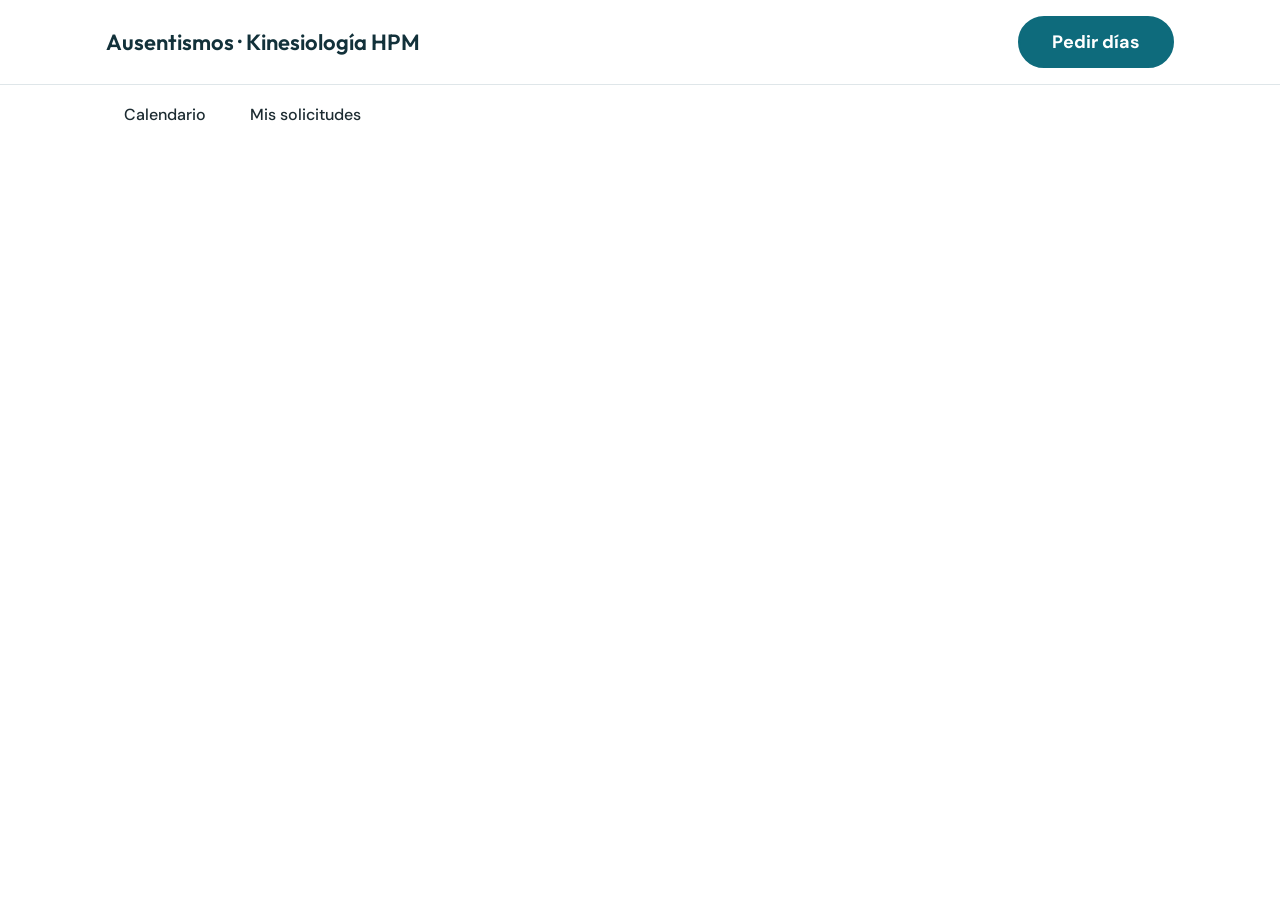
==== public/index.html @ c217e469 "Panel de ausentismos: primera versión" ====
<!doctype html>
<html lang="es" data-base="">
<head>
  <meta charset="utf-8">
  <meta name="viewport" content="width=device-width, initial-scale=1">
  <meta name="robots" content="noindex">
  <title>Ausentismos · Kinesiología HPM</title>
  <link rel="preconnect" href="https://fonts.googleapis.com">
  <link rel="preconnect" href="https://fonts.gstatic.com" crossorigin>
  <link rel="stylesheet" href="https://fonts.googleapis.com/css2?family=DM+Sans:wght@400;500;700&family=Outfit:wght@600&display=swap">
  <link rel="stylesheet" href="assets/app.css">
</head>
<body>
<header class="barra">
  <div class="barra-in">
    <img id="logo" class="oculto" alt="">
    <h1 id="titulo">Ausentismos · Kinesiología HPM</h1>
    <a class="btn btn-primario btn-grande" href="#/pedir">Pedir días</a>
  </div>
</header>
<nav class="nav" aria-label="Secciones">
  <a href="#/" id="nav-cal">Calendario</a>
  <a href="#/mis" id="nav-mis">Mis solicitudes</a>
</nav>

<main id="main" tabindex="-1">
  <noscript><p class="aviso aviso-critico">Esta página necesita JavaScript.</p></noscript>

  <!-- Calendario -->
  <section id="v-cal" class="vista oculto" aria-label="Calendario">
    <div class="cal-ctrl">
      <button type="button" class="btn" id="c-ant" aria-label="Mes anterior">‹</button>
      <h2 id="c-titulo" aria-live="polite"></h2>
      <button type="button" class="btn" id="c-sig" aria-label="Mes siguiente">›</button>
      <button type="button" class="btn" id="c-hoy">Hoy</button>
      <label class="solo-lector" for="c-vista">Ver</label>
      <select id="c-vista"></select>
      <button type="button" class="btn no-imprimir" id="c-imprimir">Imprimir</button>
    </div>
    <div id="c-error" class="msg-error" role="alert"></div>
    <div id="c-leyenda"></div>
    <div id="c-grid"></div>
    <div id="c-detalle" aria-live="polite"></div>
  </section>

  <!-- Formulario -->
  <section id="v-pedir" class="vista oculto" aria-labelledby="h-pedir">
    <h1 id="h-pedir">Pedir días</h1>
    <form id="form" novalidate>
      <div class="hp" aria-hidden="true"><label>No completar<input type="text" id="f-web" tabindex="-1" autocomplete="off"></label></div>

      <label class="campo"><span>Tu nombre</span>
        <div><input id="f-nombre" type="text" placeholder="Escribe tu nombre o apellido" required></div>
        <p class="ayuda">Elige tu nombre de la lista. <button type="button" class="btn btn-chico" id="f-noestoy">No estoy en la lista</button></p>
      </label>

      <dl class="lectura oculto" id="f-ficha">
        <div><dt>Jornada</dt><dd id="fi-jornada"></dd></div>
        <div><dt>Equipo</dt><dd id="fi-equipo"></dd></div>
        <div><dt>Calidad</dt><dd id="fi-calidad">—</dd></div>
      </dl>

      <div id="f-fuera" class="tarjeta oculto">
        <h3>Tus datos (no apareces en la nómina)</h3>
        <label class="campo"><span>RUT</span><input id="ff-rut" type="text" inputmode="text" placeholder="12.345.678-5" autocomplete="off"></label>
        <fieldset><legend>Jornada</legend>
          <div class="opciones">
            <label class="opcion"><input type="radio" name="ff-jornada" value="diurno" checked><span>Diurno</span></label>
            <label class="opcion"><input type="radio" name="ff-jornada" value="turnante"><span>Turnante</span></label>
          </div></fieldset>
        <div class="dos-col">
          <label class="campo"><span>Equipo</span><select id="ff-equipo"></select></label>
          <label class="campo"><span>Calidad</span>
            <select id="ff-calidad"><option value="titular">Titular</option><option value="contrata">Contrata</option><option value="honorarios">Honorarios</option></select></label>
        </div>
        <p class="ayuda">Coordinación revisará tus datos y podrá vincularte a la nómina.</p>
      </div>

      <fieldset id="f-tipo-box" class="oculto"><legend>¿Qué necesitas?</legend><div class="opciones" id="f-tipos"></div></fieldset>

      <div id="f-fechas" class="oculto">
        <div class="dos-col">
          <label class="campo"><span id="l-desde">Fecha</span><input type="date" id="f-desde"></label>
          <label class="campo oculto" id="w-hasta"><span>Hasta</span><input type="date" id="f-hasta"></label>
        </div>
        <fieldset id="f-frac-box" class="oculto"><legend>¿Cuánto?</legend><div class="opciones" id="f-fracs"></div></fieldset>
      </div>

      <div id="f-turn" class="oculto">
        <div id="f-defaults" class="tarjeta">
          <h3>Para todos los días</h3>
          <div class="dos-col">
            <label class="campo"><span>Turno</span><select id="fd-turno"><option value="largo">Largo</option><option value="noche">Noche (fecha en que comienza)</option></select></label>
            <label class="campo"><span>Unidad del turno</span><select id="fd-unidad"></select></label>
          </div>
          <label class="campo"><span>¿Quién cubre tu turno?</span><input id="fd-reemplazo" type="text" maxlength="120" placeholder="Nombre de quien te cubre"></label>
          <p class="ayuda">Puedes ajustar cada día abajo.</p>
        </div>
        <div id="f-dias" class="dias-turno"></div>
      </div>

      <div id="f-ct" class="tarjeta oculto">
        <h3>Cambio de turno</h3>
        <label class="campo"><span>¿Con quién cambias?</span><input id="fc-con" type="text" maxlength="120" placeholder="Nombre de la persona"></label>
        <p class="etiqueta">Devolución (opcional)</p>
        <div class="dos-col">
          <label class="campo"><span>Fecha de devolución</span><input type="date" id="fc-fecha"></label>
          <label class="campo"><span>Turno de devolución</span><select id="fc-turno"><option value="">—</option><option value="largo">Largo</option><option value="noche">Noche</option></select></label>
        </div>
      </div>

      <label class="campo oculto" id="w-comentario"><span>Comentario (opcional)</span><textarea id="f-comentario" maxlength="500"></textarea></label>

      <div id="f-resumen" class="vista" aria-live="polite"></div>

      <div id="f-sobre" class="tarjeta oculto">
        <label class="opcion"><input type="checkbox" id="fs-acepta"><span>Enviar igualmente como solicitud sobre cupo</span></label>
        <label class="campo oculto" id="fs-wj"><span>Justificación (obligatoria)</span><textarea id="fs-just" maxlength="1000" placeholder="Explica por qué se necesita este día"></textarea></label>
      </div>

      <p id="f-error" class="msg-error" role="alert"></p>
      <div class="fila">
        <button type="submit" class="btn btn-primario btn-grande" id="f-enviar">Enviar solicitud</button>
        <a class="btn" href="#/">Cancelar</a>
      </div>
    </form>
  </section>

  <!-- Confirmación -->
  <section id="v-ok" class="vista oculto" aria-labelledby="h-ok">
    <h1 id="h-ok">¡Solicitud enviada!</h1>
    <div class="tarjeta" id="ok-caja"></div>
    <div class="fila"><a class="btn btn-primario" href="#/mis" id="ok-mis">Ver mis solicitudes</a><a class="btn" href="#/">Volver al calendario</a></div>
  </section>

  <!-- Mis solicitudes -->
  <section id="v-mis" class="vista oculto" aria-labelledby="h-mis">
    <h1 id="h-mis">Mis solicitudes</h1>
    <form id="m-form" novalidate>
      <label class="campo"><span>Tu nombre o el código de tu solicitud</span>
        <div><input id="m-q" type="text" placeholder="Nombre, o AUS-2026-0001"></div></label>
      <button type="submit" class="btn">Buscar</button>
    </form>
    <p id="m-error" class="msg-error" role="alert"></p>
    <div id="m-lista" class="vista"></div>
  </section>
</main>
<script src="assets/common.js"></script>
<script src="assets/app.js"></script>
</body>
</html>
---- public/assets/app.css ----
/* Sistema "Gerson 1" — tema crema en pantalla, blanco al imprimir */
:root {
  --fondo: #ffffff; --fondo-alt: #f3f6f7; --tinta: #1c2b31; --tinta-suave: #54646b; --linea: #dfe6e9;
  --petroleo: #12313a; --marca: #0e6b7c; --marca-vivo: #2bb3c9; --acento: #d35e36; --acento-texto: #a34427;
  --arena: #d9eef2; --sobre-color: #ffffff;
  --critico: #9b1c31; --critico-fondo: #f9e1e4; --precaucion: #7a5200; --precaucion-fondo: #fbefd0;
  --normal: #1e6b52; --normal-fondo: #ddf1e9; --info: #285e6e; --info-fondo: #dcebf0;
  --e1: 4px; --e2: 8px; --e3: 16px; --e4: 24px; --e5: 40px; --e6: 64px;
  --f-titulo: "Outfit", "Avenir Next", "Segoe UI", system-ui, sans-serif;
  --f-texto: "DM Sans", "Segoe UI", system-ui, sans-serif;
}
* { box-sizing: border-box; }
html { -webkit-text-size-adjust: 100%; }
body { margin: 0; background: var(--fondo); color: var(--tinta); font: 16px/1.5 var(--f-texto); font-variant-numeric: tabular-nums; }
h1, h2, h3 { font-family: var(--f-titulo); font-weight: 600; margin: 0; color: var(--marca); line-height: 1.2; }
h1 { font-size: 28px; } h2 { font-size: 20px; } h3 { font-size: 16px; }
a { color: var(--marca); }
:focus-visible { outline: 3px solid var(--acento); outline-offset: 2px; }
.solo-lector { position: absolute; width: 1px; height: 1px; overflow: hidden; clip: rect(0 0 0 0); white-space: nowrap; }
.oculto { display: none !important; }
.nota { font-size: 13px; color: var(--tinta-suave); }
.etiqueta { font-size: 12px; text-transform: uppercase; letter-spacing: .08em; color: var(--tinta-suave); font-weight: 700; }
.fila { display: flex; flex-wrap: wrap; gap: var(--e2); align-items: center; }
.espacio { flex: 1; }

/* Encabezado */
.barra { background: #fff; color: var(--tinta); border-bottom: 1px solid var(--linea); }
.barra-in { max-width: 1100px; margin: 0 auto; padding: var(--e3); display: flex; align-items: center; gap: var(--e3); flex-wrap: wrap; }
.barra h1 { color: var(--petroleo); font-size: 22px; flex: 1; min-width: 200px; }
.barra img { height: 36px; }

.nav { max-width: 1100px; margin: 0 auto; padding: var(--e2) var(--e3) 0; display: flex; gap: var(--e2); flex-wrap: wrap; }
.nav a, .nav button { min-height: 44px; padding: 0 var(--e3); display: inline-flex; align-items: center; border-radius: 999px; text-decoration: none; color: var(--tinta); font: inherit; font-weight: 500; background: none; border: 2px solid transparent; cursor: pointer; }
.nav [aria-current="page"], .nav .activo { background: var(--marca); color: var(--sobre-color); }
main { max-width: 1100px; margin: 0 auto; padding: var(--e3); }
.vista > * + * { margin-top: var(--e3); }

/* Botones */
.btn { min-height: 44px; padding: 0 var(--e4); border-radius: 999px; border: 2px solid var(--marca); background: transparent; color: var(--marca); font: inherit; font-weight: 700; cursor: pointer; display: inline-flex; align-items: center; justify-content: center; gap: var(--e2); text-decoration: none; }
.btn:hover { background: var(--fondo-alt); }
.btn-primario { background: var(--marca); color: var(--sobre-color); }
.btn-primario:hover { background: var(--petroleo); }
.btn-peligro { border-color: var(--critico); color: var(--critico); }
.btn-peligro:hover { background: var(--critico-fondo); }
.btn-grande { min-height: 52px; font-size: 18px; padding: 0 32px; }
.btn[disabled] { opacity: .5; cursor: not-allowed; }
.btn-chico { min-height: 36px; padding: 0 var(--e3); font-size: 14px; }

/* Tarjetas, formularios */
.tarjeta { background: var(--fondo-alt); border-radius: 10px; padding: var(--e3); }
.tarjeta-blanca { background: #fff; border: 1px solid var(--linea); border-radius: 10px; padding: var(--e3); }
.campo { display: block; margin-bottom: var(--e3); }
.campo > span, legend { display: block; font-weight: 700; margin-bottom: var(--e1); }
.campo input, .campo select, .campo textarea, .input { width: 100%; min-height: 44px; padding: 8px 12px; font: inherit; color: var(--tinta); background: #fff; border: 2px solid var(--linea); border-radius: 10px; }
.campo textarea { min-height: 80px; resize: vertical; }
.campo input:focus, .campo select:focus, .campo textarea:focus, .input:focus { border-color: var(--marca); outline: none; box-shadow: 0 0 0 3px var(--arena); }
.ayuda { font-size: 13px; color: var(--tinta-suave); margin-top: var(--e1); }
.error-campo, .msg-error { color: var(--critico); font-weight: 700; }
fieldset { border: 0; padding: 0; margin: 0 0 var(--e3); }
.opciones { display: flex; flex-wrap: wrap; gap: var(--e2); }
.opcion { position: relative; }
.opcion input { position: absolute; opacity: 0; inset: 0; width: 100%; height: 100%; margin: 0; cursor: pointer; }
.opcion span { display: inline-flex; align-items: center; min-height: 44px; padding: 0 var(--e3); border: 2px solid var(--linea); border-radius: 999px; background: #fff; font-weight: 500; }
.opcion input:checked + span { background: var(--marca); border-color: var(--marca); color: var(--sobre-color); }
.opcion input:focus-visible + span { outline: 3px solid var(--acento); outline-offset: 2px; }
.dos-col { display: grid; grid-template-columns: 1fr 1fr; gap: var(--e3); }
@media (max-width: 560px) { .dos-col { grid-template-columns: 1fr; } }
.hp { position: absolute; left: -9999px; width: 1px; height: 1px; overflow: hidden; }

/* Autocompletar */
.ac { position: relative; }
.sugerencias { position: absolute; z-index: 20; left: 0; right: 0; top: 100%; margin: 2px 0 0; padding: 4px; list-style: none; background: #fff; border: 2px solid var(--marca); border-radius: 10px; max-height: 260px; overflow: auto; }
.sugerencias li { padding: 10px 12px; border-radius: 6px; cursor: pointer; min-height: 44px; display: flex; flex-direction: column; justify-content: center; }
.sugerencias li[aria-selected="true"], .sugerencias li:hover { background: var(--arena); }
.sugerencias small { color: var(--tinta-suave); }
.lectura { display: grid; grid-template-columns: repeat(auto-fit, minmax(140px, 1fr)); gap: var(--e2); background: var(--fondo-alt); border-radius: 10px; padding: var(--e3); margin-bottom: var(--e3); }
.lectura dt { font-size: 12px; text-transform: uppercase; letter-spacing: .08em; color: var(--tinta-suave); font-weight: 700; }
.lectura dd { margin: 0; font-weight: 700; }

/* Chips y avisos */
.chip { display: inline-flex; align-items: center; min-height: 24px; padding: 0 10px; border-radius: 999px; font-size: 13px; font-weight: 700; white-space: nowrap; }
.chip-normal { background: var(--normal-fondo); color: var(--normal); }
.chip-precaucion { background: var(--precaucion-fondo); color: var(--precaucion); }
.chip-critico { background: var(--critico-fondo); color: var(--critico); }
.chip-info { background: var(--info-fondo); color: var(--info); }
.chip-neutro { background: var(--fondo-alt); color: var(--tinta-suave); border: 1px solid var(--linea); }
.aviso { border-radius: 10px; padding: var(--e3); border-left: 6px solid; }
.aviso-info { background: var(--info-fondo); color: var(--info); border-color: var(--info); }
.aviso-normal { background: var(--normal-fondo); color: var(--normal); border-color: var(--normal); }
.aviso-precaucion { background: var(--precaucion-fondo); color: var(--precaucion); border-color: var(--precaucion); }
.aviso-critico { background: var(--critico-fondo); color: var(--critico); border-color: var(--critico); }
.aviso b { font-weight: 700; }

/* Calendario */
.cal-ctrl { display: flex; flex-wrap: wrap; gap: var(--e2); align-items: center; }
.cal-ctrl h2 { min-width: 160px; text-align: center; text-transform: capitalize; }
.cal-ctrl select { min-height: 44px; border-radius: 10px; border: 2px solid var(--linea); background: #fff; font: inherit; padding: 0 12px; max-width: 100%; }
.cal { display: grid; grid-template-columns: repeat(7, minmax(0, 1fr)); gap: 4px; }
.cal-cab { text-align: center; font-size: 12px; text-transform: uppercase; letter-spacing: .08em; font-weight: 700; color: var(--tinta-suave); padding: 4px 0; }
.dia { appearance: none; font: inherit; color: var(--tinta); min-height: 68px; padding: 4px 2px; border-radius: 10px; border: 2px solid transparent; background: var(--fondo-alt); display: flex; flex-direction: column; align-items: center; justify-content: flex-start; gap: 1px; cursor: pointer; text-align: center; }
.dia .num { font-family: var(--f-titulo); font-weight: 600; font-size: 15px; }
.dia .est { font-size: 11px; font-weight: 700; line-height: 1.15; }
.dia .sub { font-size: 10px; line-height: 1.1; color: inherit; opacity: .9; }
.dia.vacio { visibility: hidden; }
.dia.libre { background: var(--normal-fondo); color: var(--normal); }
.dia.parcial { background: var(--precaucion-fondo); color: var(--precaucion); }
.dia.lleno { background: var(--critico-fondo); color: var(--critico); }
.dia.turn { background: var(--info-fondo); color: var(--info); }
.dia.nohabil { background: #eef1f2; color: #5c676c; cursor: default; }
.dia.pend { border-color: currentColor; border-style: dashed; }
.dia.hoy { outline: 3px solid var(--acento); outline-offset: 1px; }
.dia.sel { box-shadow: inset 0 0 0 3px var(--tinta); }
.leyenda { display: flex; flex-wrap: wrap; gap: var(--e2); font-size: 13px; align-items: center; }
.detalle h3::first-letter { text-transform: uppercase; }
.lista { list-style: none; margin: 0; padding: 0; }
.lista > li { padding: var(--e2) 0; border-bottom: 1px solid var(--linea); display: flex; flex-wrap: wrap; gap: var(--e2); align-items: center; }
.lista > li:last-child { border-bottom: 0; }
.fab { position: sticky; bottom: var(--e3); display: flex; justify-content: center; margin-top: var(--e3); z-index: 5; }

/* Solicitudes */
.sol { background: #fff; border: 1px solid var(--linea); border-radius: 10px; padding: var(--e3); display: grid; gap: var(--e2); }
.sol-cab { display: flex; flex-wrap: wrap; gap: var(--e2); align-items: center; }
.sol-cab .cod { font-family: var(--f-titulo); font-weight: 600; }
.sol-resumen { display: grid; gap: var(--e2); }

/* Resumen del formulario */
.dias-turno { display: grid; gap: var(--e2); }
.dia-turno { display: grid; grid-template-columns: 110px 1fr 1fr 1.4fr 44px; gap: var(--e2); align-items: center; background: #fff; border: 1px solid var(--linea); border-radius: 10px; padding: var(--e2); }
.dia-turno .input { min-height: 40px; }
@media (max-width: 720px) { .dia-turno { grid-template-columns: 1fr 1fr; } .dia-turno .fecha { grid-column: 1 / -1; font-weight: 700; } .dia-turno .reemp { grid-column: 1 / -1; } }

/* Tablas (coordinación) */
.tabla-wrap { overflow-x: auto; }
.tabla { width: 100%; border-collapse: collapse; font-size: 14px; }
.tabla th { text-align: left; font-size: 12px; text-transform: uppercase; letter-spacing: .08em; color: var(--tinta-suave); padding: 8px; border-bottom: 2px solid var(--linea); white-space: nowrap; }
.tabla td { padding: 8px; border-bottom: 1px solid var(--linea); vertical-align: top; }
.tabla tr:nth-child(even) td { background: rgba(246, 235, 207, .45); }
.num-der { text-align: right; }

dialog { border: 1px solid var(--linea); border-radius: 24px; padding: var(--e4); max-width: min(520px, 92vw); background: var(--fondo); color: var(--tinta); }
dialog::backdrop { background: rgba(43, 58, 57, .55); }
.toast { position: fixed; left: 50%; bottom: 24px; transform: translateX(-50%); background: var(--petroleo); color: var(--sobre-color); padding: 12px 20px; border-radius: 999px; z-index: 50; max-width: 92vw; }

@media (prefers-reduced-motion: no-preference) { .dia, .btn { transition: background-color .12s; } }

/* Impresión: tema blanco, solo el calendario */
@media print {
  :root { --fondo: #fff; --fondo-alt: #f4f5f2; --linea: #ddddd6; }
  body { background: #fff; font-size: 12px; }
  .barra, .nav, .cal-ctrl button, .cal-ctrl select, .fab, .btn, .detalle, .no-imprimir { display: none !important; }
  .cal-ctrl h2 { display: block; }
  .dia { min-height: 56px; border: 1px solid var(--linea); }
  .dia.hoy { outline: 0; }
  .vista { display: block !important; }
}

.cod-grande { font-family: var(--f-titulo); font-size: 32px; color: var(--marca); margin: 0; }
.barra input { min-height: 36px; border-radius: 10px; border: 2px solid var(--linea); padding: 0 12px; font: inherit; max-width: 180px; }
.tabs { max-width: 1100px; margin: 0 auto; padding: var(--e2) var(--e3) 0; display: flex; gap: 4px; flex-wrap: wrap; }
.tabs button { min-height: 44px; padding: 0 var(--e3); border-radius: 999px; border: 2px solid transparent; background: none; font: inherit; font-weight: 500; color: var(--tinta); cursor: pointer; }
.tabs button[aria-current="page"] { background: var(--marca); color: var(--sobre-color); }
.filtros { display: grid; grid-template-columns: repeat(auto-fit, minmax(150px, 1fr)); gap: var(--e2); align-items: end; }
.filtros .campo { margin: 0; }
.checks { display: flex; flex-wrap: wrap; gap: var(--e3); align-items: center; }
.checks label { display: inline-flex; gap: 6px; align-items: center; min-height: 44px; }
.checks input { width: 20px; height: 20px; }
.acciones { display: flex; flex-wrap: wrap; gap: var(--e2); }
.chips { display: flex; flex-wrap: wrap; gap: 4px; }
.meta { font-size: 13px; color: var(--tinta-suave); }
.login { max-width: 380px; margin: var(--e5) auto; }
.btn-claro { color: var(--marca); border-color: var(--marca); }
.dia .est, .dia .sub { overflow-wrap: anywhere; max-width: 100%; }
.dia-turno .btn { width: 44px; min-height: 44px; padding: 0; }

.tarjeta { border: 1px solid var(--linea); }
.dia { border-radius: 12px; }
.sol { box-shadow: none; }
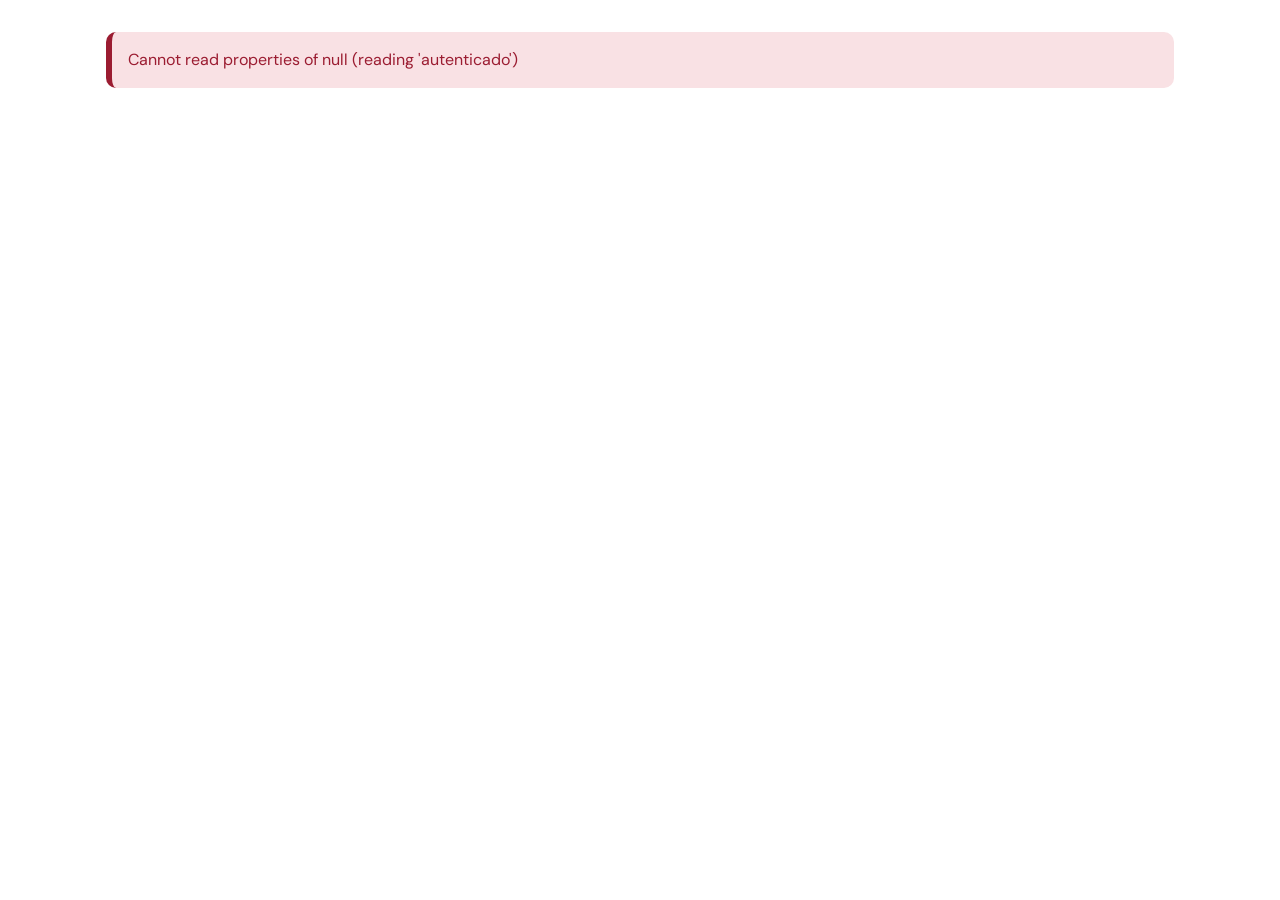
==== commit 90fa4f34: "Interfaz de ingreso por usuario, Mi perfil y cuentas en coordinación (paso 2.6) App: pantalla «Ingre" ====
--- a/public/index.html
+++ b/public/index.html
@@ -11,20 +11,48 @@
   <link rel="stylesheet" href="assets/app.css">
 </head>
 <body>
-<header class="barra">
+<header class="barra oculto" id="barra">
   <div class="barra-in">
     <img id="logo" class="oculto" alt="">
     <h1 id="titulo">Ausentismos · Kinesiología HPM</h1>
     <a class="btn btn-primario btn-grande" href="#/pedir">Pedir días</a>
   </div>
 </header>
-<nav class="nav" aria-label="Secciones">
+<nav class="nav oculto" aria-label="Secciones" id="nav">
   <a href="#/" id="nav-cal">Calendario</a>
   <a href="#/mis" id="nav-mis">Mis solicitudes</a>
+  <a href="#/perfil" id="nav-perfil">Mi perfil</a>
+  <a href="coordinacion/" id="nav-coord" class="oculto">Coordinación</a>
 </nav>
 
 <main id="main" tabindex="-1">
   <noscript><p class="aviso aviso-critico">Esta página necesita JavaScript.</p></noscript>
+
+  <!-- Ingreso / activación -->
+  <section id="v-ingreso" class="vista oculto login" aria-labelledby="h-ingreso">
+    <h1 id="h-ingreso">Ausentismos · Kinesiología HPM</h1>
+    <fieldset><legend class="solo-lector">Cómo entrar</legend>
+      <div class="opciones">
+        <label class="opcion"><input type="radio" name="i-modo" value="ingresar" checked><span>Ingresar</span></label>
+        <label class="opcion"><input type="radio" name="i-modo" value="activar"><span>Activar con código</span></label>
+      </div>
+    </fieldset>
+    <form id="i-form" class="tarjeta" novalidate>
+      <label class="campo"><span>RUT</span><input id="i-rut" type="text" autocomplete="username" placeholder="12.345.678-5" required></label>
+      <label class="campo oculto" id="i-w-codigo"><span>Código de activación</span>
+        <input id="i-codigo" type="text" autocomplete="one-time-code" autocapitalize="characters" spellcheck="false" placeholder="ABCD-EFGH" maxlength="9"></label>
+      <label class="campo"><span id="i-l-pin">PIN (6 números)</span>
+        <input id="i-pin" type="password" inputmode="numeric" pattern="[0-9]*" maxlength="6" autocomplete="current-password" required></label>
+      <label class="campo oculto" id="i-w-pin2"><span>Repite el PIN</span>
+        <input id="i-pin2" type="password" inputmode="numeric" pattern="[0-9]*" maxlength="6" autocomplete="new-password"></label>
+      <p class="ayuda oculto" id="i-ayuda-activar">Coordinación te entrega el código. Elige un PIN de 6 números que no sea fácil de adivinar (ni 123456 ni parte de tu RUT).</p>
+      <label class="opcion"><input type="checkbox" id="i-compartido"><span>Este es un computador compartido</span></label>
+      <p class="ayuda">En un computador compartido la sesión se cierra sola tras 30 minutos sin uso. En tu celular queda abierta.</p>
+      <p id="i-error" class="msg-error" role="alert"></p>
+      <button type="submit" class="btn btn-primario btn-grande" id="i-enviar">Ingresar</button>
+    </form>
+    <p class="nota">¿Olvidaste tu PIN? Pide un código nuevo a coordinación.</p>
+  </section>
 
   <!-- Calendario -->
   <section id="v-cal" class="vista oculto" aria-label="Calendario">
@@ -47,34 +75,11 @@
   <section id="v-pedir" class="vista oculto" aria-labelledby="h-pedir">
     <h1 id="h-pedir">Pedir días</h1>
     <form id="form" novalidate>
-      <div class="hp" aria-hidden="true"><label>No completar<input type="text" id="f-web" tabindex="-1" autocomplete="off"></label></div>
-
-      <label class="campo"><span>Tu nombre</span>
-        <div><input id="f-nombre" type="text" placeholder="Escribe tu nombre o apellido" required></div>
-        <p class="ayuda">Elige tu nombre de la lista. <button type="button" class="btn btn-chico" id="f-noestoy">No estoy en la lista</button></p>
-      </label>
-
-      <dl class="lectura oculto" id="f-ficha">
+      <dl class="lectura" id="f-ficha">
+        <div><dt>Nombre</dt><dd id="fi-nombre"></dd></div>
         <div><dt>Jornada</dt><dd id="fi-jornada"></dd></div>
         <div><dt>Equipo</dt><dd id="fi-equipo"></dd></div>
-        <div><dt>Calidad</dt><dd id="fi-calidad">—</dd></div>
       </dl>
-
-      <div id="f-fuera" class="tarjeta oculto">
-        <h3>Tus datos (no apareces en la nómina)</h3>
-        <label class="campo"><span>RUT</span><input id="ff-rut" type="text" inputmode="text" placeholder="12.345.678-5" autocomplete="off"></label>
-        <fieldset><legend>Jornada</legend>
-          <div class="opciones">
-            <label class="opcion"><input type="radio" name="ff-jornada" value="diurno" checked><span>Diurno</span></label>
-            <label class="opcion"><input type="radio" name="ff-jornada" value="turnante"><span>Turnante</span></label>
-          </div></fieldset>
-        <div class="dos-col">
-          <label class="campo"><span>Equipo</span><select id="ff-equipo"></select></label>
-          <label class="campo"><span>Calidad</span>
-            <select id="ff-calidad"><option value="titular">Titular</option><option value="contrata">Contrata</option><option value="honorarios">Honorarios</option></select></label>
-        </div>
-        <p class="ayuda">Coordinación revisará tus datos y podrá vincularte a la nómina.</p>
-      </div>
 
       <fieldset id="f-tipo-box" class="oculto"><legend>¿Qué necesitas?</legend><div class="opciones" id="f-tipos"></div></fieldset>
 
@@ -130,19 +135,35 @@
   <section id="v-ok" class="vista oculto" aria-labelledby="h-ok">
     <h1 id="h-ok">¡Solicitud enviada!</h1>
     <div class="tarjeta" id="ok-caja"></div>
-    <div class="fila"><a class="btn btn-primario" href="#/mis" id="ok-mis">Ver mis solicitudes</a><a class="btn" href="#/">Volver al calendario</a></div>
+    <div class="fila"><a class="btn btn-primario" href="#/mis">Ver mis solicitudes</a><a class="btn" href="#/">Volver al calendario</a></div>
   </section>
 
   <!-- Mis solicitudes -->
   <section id="v-mis" class="vista oculto" aria-labelledby="h-mis">
     <h1 id="h-mis">Mis solicitudes</h1>
-    <form id="m-form" novalidate>
-      <label class="campo"><span>Tu nombre o el código de tu solicitud</span>
-        <div><input id="m-q" type="text" placeholder="Nombre, o AUS-2026-0001"></div></label>
-      <button type="submit" class="btn">Buscar</button>
-    </form>
     <p id="m-error" class="msg-error" role="alert"></p>
     <div id="m-lista" class="vista"></div>
+  </section>
+
+  <!-- Mi perfil -->
+  <section id="v-perfil" class="vista oculto" aria-labelledby="h-perfil">
+    <h1 id="h-perfil">Mi perfil</h1>
+    <dl class="lectura" id="p-ficha"></dl>
+    <form id="p-pin" class="tarjeta" novalidate>
+      <h2>Cambiar PIN</h2>
+      <div class="dos-col">
+        <label class="campo"><span>PIN actual</span><input id="p-actual" type="password" inputmode="numeric" pattern="[0-9]*" maxlength="6" autocomplete="current-password"></label>
+        <label class="campo"><span>PIN nuevo</span><input id="p-nuevo" type="password" inputmode="numeric" pattern="[0-9]*" maxlength="6" autocomplete="new-password"></label>
+      </div>
+      <p id="p-error" class="msg-error" role="alert"></p>
+      <button type="submit" class="btn">Cambiar PIN</button>
+    </form>
+    <div class="tarjeta">
+      <h2>Dónde tienes la sesión abierta</h2>
+      <ul class="lista" id="p-sesiones"></ul>
+      <div class="acciones"><button type="button" class="btn btn-chico" id="p-otras">Cerrar las demás sesiones</button></div>
+    </div>
+    <button type="button" class="btn btn-peligro" id="p-salir">Cerrar sesión en este dispositivo</button>
   </section>
 </main>
 <script src="assets/common.js"></script>
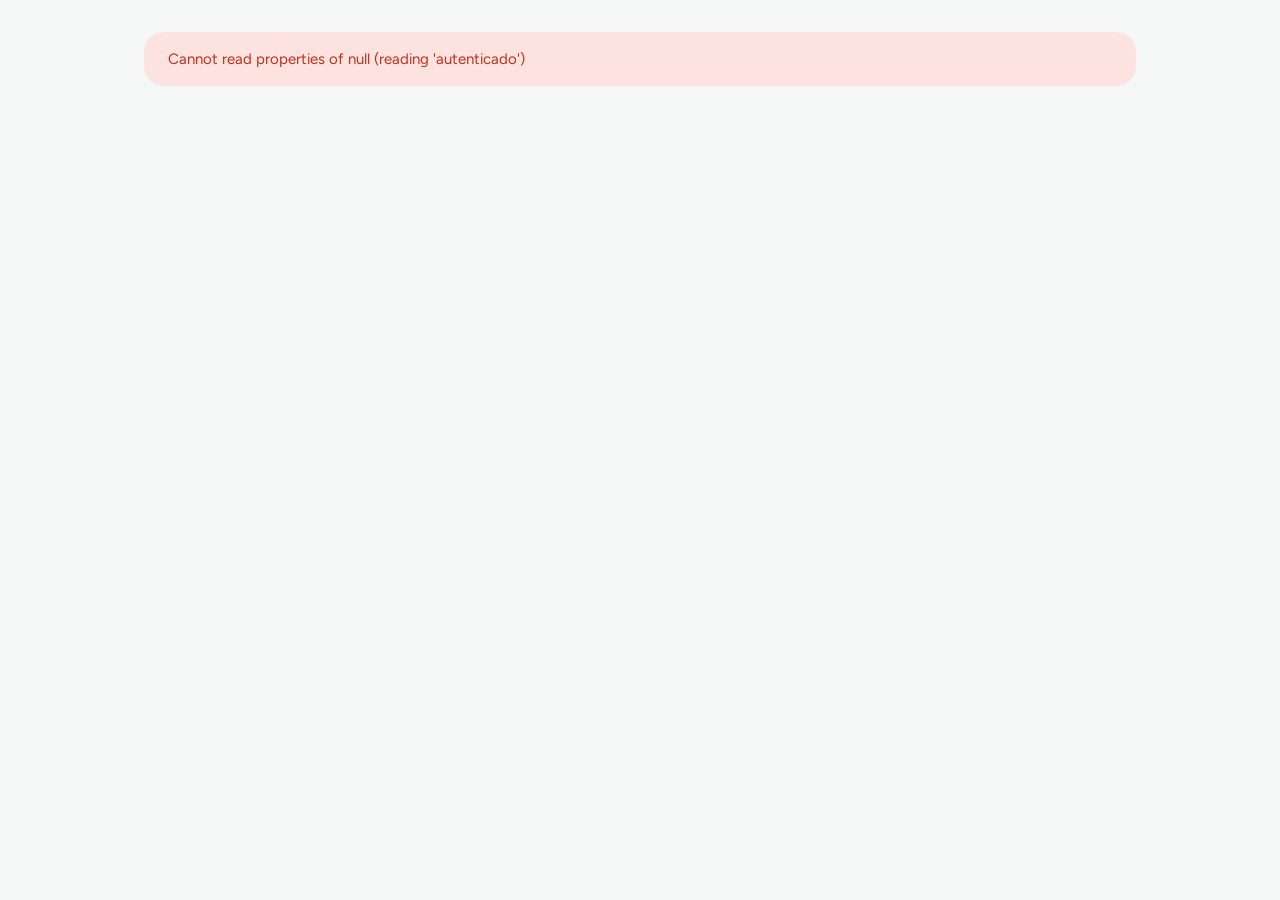
==== commit 98912803: "Vital en la app: estilos, tema oscuro automático, calendario por bloques y saldos en Mi perfil (paso" ====
--- a/public/index.html
+++ b/public/index.html
@@ -5,22 +5,22 @@
   <meta name="viewport" content="width=device-width, initial-scale=1">
   <meta name="robots" content="noindex">
   <title>Ausentismos · Kinesiología HPM</title>
-  <link rel="preconnect" href="https://fonts.googleapis.com">
-  <link rel="preconnect" href="https://fonts.gstatic.com" crossorigin>
-  <link rel="stylesheet" href="https://fonts.googleapis.com/css2?family=DM+Sans:wght@400;500;700&family=Outfit:wght@600&display=swap">
+  <meta name="theme-color" content="#f4f7f6">
+  <link rel="stylesheet" href="assets/vital/tokens.css">
+  <link rel="stylesheet" href="assets/vital/bundle.css">
   <link rel="stylesheet" href="assets/app.css">
 </head>
 <body>
-<header class="barra oculto" id="barra">
-  <div class="barra-in">
-    <img id="logo" class="oculto" alt="">
-    <h1 id="titulo">Ausentismos · Kinesiología HPM</h1>
-    <a class="btn btn-primario btn-grande" href="#/pedir">Pedir días</a>
+<header class="vt-nav oculto" id="barra">
+  <div class="vt-nav__inner">
+    <a class="vt-nav__brand" href="#/"><img id="logo" class="oculto" alt="" height="22"><span id="titulo">Ausentismos · Kinesiología HPM</span></a>
+    <div class="vt-nav__actions"><a class="btn btn-primario" href="#/pedir">Pedir días</a></div>
   </div>
 </header>
-<nav class="nav oculto" aria-label="Secciones" id="nav">
+<nav class="ap-tabs ap-abajo oculto" aria-label="Secciones" id="nav">
   <a href="#/" id="nav-cal">Calendario</a>
   <a href="#/mis" id="nav-mis">Mis solicitudes</a>
+  <a href="#/turnos" id="nav-turnos">Mis turnos</a>
   <a href="#/perfil" id="nav-perfil">Mi perfil</a>
   <a href="coordinacion/" id="nav-coord" class="oculto">Coordinación</a>
 </nav>
@@ -46,7 +46,7 @@
       <label class="campo oculto" id="i-w-pin2"><span>Repite el PIN</span>
         <input id="i-pin2" type="password" inputmode="numeric" pattern="[0-9]*" maxlength="6" autocomplete="new-password"></label>
       <p class="ayuda oculto" id="i-ayuda-activar">Coordinación te entrega el código. Elige un PIN de 6 números que no sea fácil de adivinar (ni 123456 ni parte de tu RUT).</p>
-      <label class="opcion"><input type="checkbox" id="i-compartido"><span>Este es un computador compartido</span></label>
+      <label class="check"><input type="checkbox" id="i-compartido"><span>Este es un computador compartido</span></label>
       <p class="ayuda">En un computador compartido la sesión se cierra sola tras 30 minutos sin uso. En tu celular queda abierta.</p>
       <p id="i-error" class="msg-error" role="alert"></p>
       <button type="submit" class="btn btn-primario btn-grande" id="i-enviar">Ingresar</button>
@@ -61,9 +61,16 @@
       <h2 id="c-titulo" aria-live="polite"></h2>
       <button type="button" class="btn" id="c-sig" aria-label="Mes siguiente">›</button>
       <button type="button" class="btn" id="c-hoy">Hoy</button>
-      <label class="solo-lector" for="c-vista">Ver</label>
+    </div>
+    <div class="cal-vista">
+      <div class="opciones" role="radiogroup" aria-label="Qué ver" id="c-modo">
+        <label class="opcion"><input type="radio" name="c-modo" value="equipo"><span>Equipo</span></label>
+        <label class="opcion"><input type="radio" name="c-modo" value="todos"><span>Todos</span></label>
+        <label class="opcion"><input type="radio" name="c-modo" value="turn"><span>Turnantes</span></label>
+      </div>
+      <label class="solo-lector" for="c-vista">Equipo</label>
       <select id="c-vista"></select>
-      <button type="button" class="btn no-imprimir" id="c-imprimir">Imprimir</button>
+      <button type="button" class="btn btn-chico no-imprimir" id="c-imprimir">Imprimir</button>
     </div>
     <div id="c-error" class="msg-error" role="alert"></div>
     <div id="c-leyenda"></div>
@@ -92,34 +99,26 @@
       </div>
 
       <div id="f-turn" class="oculto">
-        <div id="f-defaults" class="tarjeta">
-          <h3>Para todos los días</h3>
-          <div class="dos-col">
-            <label class="campo"><span>Turno</span><select id="fd-turno"><option value="largo">Largo</option><option value="noche">Noche (fecha en que comienza)</option></select></label>
-            <label class="campo"><span>Unidad del turno</span><select id="fd-unidad"></select></label>
-          </div>
-          <label class="campo"><span>¿Quién cubre tu turno?</span><input id="fd-reemplazo" type="text" maxlength="120" placeholder="Nombre de quien te cubre"></label>
-          <p class="ayuda">Puedes ajustar cada día abajo.</p>
-        </div>
-        <div id="f-dias" class="dias-turno"></div>
+        <label class="campo oculto" id="ft-w-turno"><span>Tu turno</span><select id="ft-turno"></select></label>
+        <div class="campo oculto" id="ft-w-reemp"><span>¿Quién cubre tu turno?</span><div><input id="ft-reemp" type="text" placeholder="Escribe un nombre de la nómina"></div></div>
+        <div class="campo oculto" id="ft-w-todos"><span>¿Quién cubre tus turnos?</span><div><input id="ft-todos" type="text" placeholder="Escribe un nombre de la nómina"></div>
+          <p class="ayuda">Se aplica a todos tus turnos de esas fechas; abajo puedes elegir otra persona para alguno.</p></div>
+        <div id="ft-lista" class="dias-turno"></div>
+        <p id="ft-vacio" class="aviso aviso-info oculto"></p>
       </div>
 
       <div id="f-ct" class="tarjeta oculto">
         <h3>Cambio de turno</h3>
-        <label class="campo"><span>¿Con quién cambias?</span><input id="fc-con" type="text" maxlength="120" placeholder="Nombre de la persona"></label>
-        <p class="etiqueta">Devolución (opcional)</p>
-        <div class="dos-col">
-          <label class="campo"><span>Fecha de devolución</span><input type="date" id="fc-fecha"></label>
-          <label class="campo"><span>Turno de devolución</span><select id="fc-turno"><option value="">—</option><option value="largo">Largo</option><option value="noche">Noche</option></select></label>
-        </div>
+        <div class="campo"><span>¿Con quién cambias?</span><div><input id="fc-con" type="text" placeholder="Escribe un nombre de la nómina"></div>
+          <p class="ayuda">Conversa antes el cambio con tu compañero: coordinación solo lo autoriza.</p></div>
+        <label class="campo"><span>Turno de devolución (opcional)</span><select id="fc-dev"><option value="">Sin devolución</option></select></label>
       </div>
-
       <label class="campo oculto" id="w-comentario"><span>Comentario (opcional)</span><textarea id="f-comentario" maxlength="500"></textarea></label>
 
       <div id="f-resumen" class="vista" aria-live="polite"></div>
 
       <div id="f-sobre" class="tarjeta oculto">
-        <label class="opcion"><input type="checkbox" id="fs-acepta"><span>Enviar igualmente como solicitud sobre cupo</span></label>
+        <label class="check"><input type="checkbox" id="fs-acepta"><span>Enviar igualmente como solicitud sobre cupo</span></label>
         <label class="campo oculto" id="fs-wj"><span>Justificación (obligatoria)</span><textarea id="fs-just" maxlength="1000" placeholder="Explica por qué se necesita este día"></textarea></label>
       </div>
 
@@ -145,10 +144,19 @@
     <div id="m-lista" class="vista"></div>
   </section>
 
+  <!-- Mis turnos -->
+  <section id="v-turnos" class="vista oculto" aria-labelledby="h-turnos">
+    <h1 id="h-turnos">Mis turnos</h1>
+    <p id="t-error" class="msg-error" role="alert"></p>
+    <div id="t-mios" class="vista"></div>
+    <div id="t-cubro" class="vista"></div>
+  </section>
+
   <!-- Mi perfil -->
   <section id="v-perfil" class="vista oculto" aria-labelledby="h-perfil">
     <h1 id="h-perfil">Mi perfil</h1>
     <dl class="lectura" id="p-ficha"></dl>
+    <div id="p-saldos" class="tarjeta vista"></div>
     <form id="p-pin" class="tarjeta" novalidate>
       <h2>Cambiar PIN</h2>
       <div class="dos-col">
--- a/public/assets/vital/tokens.css
+++ b/public/assets/vital/tokens.css
@@ -0,0 +1,182 @@
+/* Vital — generated from tokens.json */
+:root, [data-theme="light"] {
+  --bg: #f4f7f6; /* Fondo de página (el 'lienzo' gris-menta). Secciones alternas y área detrás de las tarjetas. */
+  --surface: #ffffff; /* Tarjetas, modales, barras y campos sobre `bg`. */
+  --surface-sunken: #eaf0ee; /* Fondo de inputs, controles segmentados y pistas (track) de barras de progreso. */
+  --surface-raised: #ffffff; /* Elemento seleccionado que se eleva sobre `surface-sunken` (opción activa del control segmentado, menús). En oscuro es más claro que `surface`. */
+  --hairline: #dbe3e0; /* Bordes de 1px y divisores. Nunca para texto. */
+  --nav-glass: rgba(244,247,246,0.78); /* Fondo translúcido de la barra de navegación (con backdrop-filter: blur(20px) saturate(180%)). */
+  --ink: #0f1d1a; /* Texto principal y titulares. Legible sobre `bg`, `surface`, `surface-sunken`, todos los `tint-*` y `brand-soft`. */
+  --ink-muted: #55655f; /* Texto secundario: descripciones, ayudas, metadatos. ≥5:1 sobre `bg`, `surface`, `surface-sunken` y los `tint-*`. */
+  --brand: #08766b; /* Verde azulado clínico: botón primario, enlaces, estado seleccionado. Como texto sobre `surface`, `bg` y `surface-sunken`. */
+  --brand-strong: #08665d; /* Hover/pressed del botón primario; texto sobre `brand-soft`. */
+  --on-brand: #ffffff; /* Texto e íconos sobre `brand` y `brand-strong` (en oscuro el teal se aclara y el texto pasa a oscuro). */
+  --brand-soft: #d7f0eb; /* Fondo del botón secundario y de chips seleccionados. Texto en `brand-strong`. */
+  --accent: #b33f29; /* Coral cálido: etiquetas 'Nuevo', destacados puntuales, cardio. Como texto sobre `surface`, `bg` y `tint-peach`. Máx. una vez por bloque. */
+  --tint-mint: #dff3ec; /* Tarjeta destacada: bienestar, actividad, prevención. */
+  --tint-sky: #dfecf8; /* Tarjeta destacada: respiratorio, sueño, hidratación. */
+  --tint-lavender: #ebe6f7; /* Tarjeta destacada: salud mental, neurología, descanso. */
+  --tint-peach: #fde6dd; /* Tarjeta destacada: cardiovascular, nutrición, calor humano. */
+  --tint-butter: #fbf0cf; /* Tarjeta destacada: educación, recordatorios, logros. */
+  --success: #1e7448; /* Estado 'en rango / normal' como texto o ícono sobre `surface` y `success-soft`. Siempre con palabra o ícono, nunca solo color. */
+  --success-soft: #def2e6; /* Fondo de badges y alertas de éxito. */
+  --warning: #8a5300; /* Estado 'atención / revisar' como texto o ícono sobre `surface` y `warning-soft`. */
+  --warning-soft: #fdf0d5; /* Fondo de badges y alertas de atención. */
+  --danger: #c0301e; /* Estado 'crítico / fuera de rango' y errores de formulario, sobre `surface` y `danger-soft`. Siempre con palabra o ícono. */
+  --danger-soft: #fde3df; /* Fondo de badges y alertas críticas. */
+  --info: #1f5fa6; /* Estado informativo / pendiente, sobre `surface` e `info-soft`. */
+  --info-soft: #e0ebf8; /* Fondo de badges y alertas informativas. */
+  --focus: #1b5fc1; /* Anillo de foco: contorno sólido de 2px con 2px de separación. ≥5:1 sobre todas las superficies y tintes. */
+  --shadow-card: 0 1px 2px rgba(15,29,26,0.04), 0 8px 24px rgba(15,29,26,0.06); /* Tarjetas blancas sobre `bg`. */
+  --shadow-raised: 0 2px 6px rgba(15,29,26,0.06), 0 20px 48px rgba(15,29,26,0.12); /* Hover de tarjeta, popovers, modales. */
+}
+[data-theme="dark"] {
+  --bg: #0b1211;
+  --surface: #141c1a;
+  --surface-sunken: #1d2826;
+  --surface-raised: #38453f;
+  --hairline: #2a3633;
+  --nav-glass: rgba(11,18,17,0.72);
+  --ink: #edf3f1;
+  --ink-muted: #9aaba6;
+  --brand: #3fc7b5;
+  --brand-strong: #6fd9ca;
+  --on-brand: #052420;
+  --brand-soft: #123a35;
+  --accent: #ff8a73;
+  --tint-mint: #13302a;
+  --tint-sky: #132638;
+  --tint-lavender: #221d38;
+  --tint-peach: #36201a;
+  --tint-butter: #2f2812;
+  --success: #5fd08e;
+  --success-soft: #133022;
+  --warning: #f2b84b;
+  --warning-soft: #33270e;
+  --danger: #ff7a66;
+  --danger-soft: #3a1a16;
+  --info: #7db3f5;
+  --info-soft: #142a42;
+  --focus: #7cb7ff;
+  --shadow-card: 0 1px 2px rgba(0,0,0,0.40), 0 8px 24px rgba(0,0,0,0.30);
+  --shadow-raised: 0 2px 6px rgba(0,0,0,0.50), 0 20px 48px rgba(0,0,0,0.45);
+}
+:root {
+  --space-1: 4px; /* Separación ícono–texto, punto de estado. */
+  --space-2: 8px; /* Gap entre elementos inline, padding vertical de badges. */
+  --space-3: 12px; /* Gap entre label y campo, entre botones. */
+  --space-4: 16px; /* Padding de campos y botones; gap de grillas compactas. */
+  --space-5: 24px; /* Gap entre tarjetas; padding de tarjetas compactas. */
+  --space-6: 32px; /* Padding de tarjetas destacadas. */
+  --space-7: 48px; /* Separación entre bloques dentro de una sección. */
+  --space-8: 64px; /* Margen lateral de página en escritorio. */
+  --space-9: 96px; /* Separación entre secciones de una landing (respiro generoso). */
+  --radius-sm: 8px; /* Badges cuadrados, tooltips, miniaturas. */
+  --radius-md: 14px; /* Inputs, selects, tarjetas compactas. */
+  --radius-lg: 20px; /* Tarjetas de indicador, paneles. */
+  --radius-xl: 28px; /* Tarjetas destacadas grandes y modales. */
+  --radius-pill: 999px; /* Botones, badges de estado, controles segmentados. */
+  --font-sans: "Figtree", -apple-system, "Segoe UI", system-ui, sans-serif;
+  --text-display: 700 80px/84px var(--font-sans); /* Un solo titular por página: hero de landing o portada de módulo. */
+  --text-title-1: 700 56px/60px var(--font-sans); /* Título de página en web; en móvil baja a `title-2`. */
+  --text-title-2: 700 40px/44px var(--font-sans); /* Encabezado de sección. Admite una segunda frase en `ink-muted` en la misma línea. */
+  --text-title-3: 650 28px/34px var(--font-sans); /* Título de tarjeta destacada y de modal. */
+  --text-headline: 600 21px/28px var(--font-sans); /* Título de tarjeta pequeña, filas de lista destacadas. */
+  --text-body: 400 17px/26px var(--font-sans); /* Texto corrido por defecto. */
+  --text-callout: 400 15px/22px var(--font-sans); /* Texto secundario, descripciones de tarjeta, celdas de tabla. */
+  --text-caption: 500 13px/18px var(--font-sans); /* Pies de foto, notas legales, metadatos, etiquetas de navegación. */
+  --text-eyebrow: 700 12px/16px var(--font-sans); /* Sobretítulo en MAYÚSCULAS sobre `title-3` en tarjetas. En `accent` o `ink-muted`. */
+  --text-metric: 700 44px/48px var(--font-sans); /* Valor principal de un indicador clínico (SpO₂, FC, pasos). Usar cifras tabulares (font-variant-numeric: tabular-nums). */
+  --text-metric-sm: 700 28px/32px var(--font-sans); /* Valor de indicador en tarjetas compactas y tablas resumen. */
+}
+.display {
+  font-family: var(--font-sans);
+  font-size: 80px;
+  line-height: 84px;
+  font-weight: 700;
+  letter-spacing: -0.03em;
+}
+.title-1 {
+  font-family: var(--font-sans);
+  font-size: 56px;
+  line-height: 60px;
+  font-weight: 700;
+  letter-spacing: -0.025em;
+}
+.title-2 {
+  font-family: var(--font-sans);
+  font-size: 40px;
+  line-height: 44px;
+  font-weight: 700;
+  letter-spacing: -0.02em;
+}
+.title-3 {
+  font-family: var(--font-sans);
+  font-size: 28px;
+  line-height: 34px;
+  font-weight: 650;
+  letter-spacing: -0.015em;
+}
+.headline {
+  font-family: var(--font-sans);
+  font-size: 21px;
+  line-height: 28px;
+  font-weight: 600;
+  letter-spacing: -0.01em;
+}
+.body {
+  font-family: var(--font-sans);
+  font-size: 17px;
+  line-height: 26px;
+  font-weight: 400;
+  letter-spacing: 0;
+}
+.callout {
+  font-family: var(--font-sans);
+  font-size: 15px;
+  line-height: 22px;
+  font-weight: 400;
+  letter-spacing: 0;
+}
+.caption {
+  font-family: var(--font-sans);
+  font-size: 13px;
+  line-height: 18px;
+  font-weight: 500;
+  letter-spacing: 0.005em;
+}
+.eyebrow {
+  font-family: var(--font-sans);
+  font-size: 12px;
+  line-height: 16px;
+  font-weight: 700;
+  letter-spacing: 0.06em;
+}
+.metric {
+  font-family: var(--font-sans);
+  font-size: 44px;
+  line-height: 48px;
+  font-weight: 700;
+  letter-spacing: -0.02em;
+}
+.metric-sm {
+  font-family: var(--font-sans);
+  font-size: 28px;
+  line-height: 32px;
+  font-weight: 700;
+  letter-spacing: -0.015em;
+}
+@font-face {
+  font-family: "Figtree";
+  src: url("fonts/Figtree-Variable.woff2") format("woff2");
+  font-weight: 300 900;
+  font-style: normal;
+  font-display: swap;
+}
+@font-face {
+  font-family: "Figtree";
+  src: url("fonts/Figtree-Variable-Italic.woff2") format("woff2");
+  font-weight: 300 900;
+  font-style: italic;
+  font-display: swap;
+}
--- a/public/assets/vital/bundle.css
+++ b/public/assets/vital/bundle.css
@@ -0,0 +1,149 @@
+/* Vital — component styles. Every value comes from tokens.css (var(--…)); prefix vt- */
+
+html { -webkit-font-smoothing: antialiased; -moz-osx-font-smoothing: grayscale; text-rendering: optimizeLegibility; }
+body { margin: 0; font-family: var(--font-sans); font-size: 17px; line-height: 26px; color: var(--ink); background: var(--bg); }
+
+.vt-focusable:focus-visible,
+.vt-btn:focus-visible,
+.vt-seg__opt:focus-visible,
+.vt-card--link:focus-visible,
+.vt-nav__link:focus-visible { outline: 2px solid var(--focus); outline-offset: 2px; }
+
+/* ---------- Button ---------- */
+.vt-btn {
+  display: inline-flex; align-items: center; justify-content: center; gap: var(--space-2);
+  font: inherit; font-weight: 600; letter-spacing: -0.005em; white-space: nowrap;
+  border: 0; border-radius: var(--radius-pill); cursor: pointer; text-decoration: none;
+  transition: background-color .2s ease, color .2s ease, transform .12s ease, box-shadow .2s ease;
+}
+.vt-btn:active { transform: scale(.98); }
+.vt-btn[disabled], .vt-btn[aria-disabled="true"] { opacity: .45; cursor: not-allowed; transform: none; }
+.vt-btn--sm { font-size: 13px; line-height: 18px; padding: 6px var(--space-3); }
+.vt-btn--md { font-size: 15px; line-height: 22px; padding: 10px var(--space-5); }
+.vt-btn--lg { font-size: 17px; line-height: 24px; padding: 14px 28px; }
+.vt-btn--primary { background: var(--brand); color: var(--on-brand); }
+.vt-btn--primary:hover { background: var(--brand-strong); }
+.vt-btn--secondary { background: var(--brand-soft); color: var(--brand-strong); }
+.vt-btn--secondary:hover { box-shadow: inset 0 0 0 1px var(--brand); }
+.vt-btn--danger { background: var(--danger-soft); color: var(--danger); }
+.vt-btn--danger:hover { box-shadow: inset 0 0 0 1px var(--danger); }
+.vt-btn--plain { background: transparent; color: var(--brand); padding-left: 0; padding-right: 0; font-weight: 500; }
+.vt-btn--plain:hover { text-decoration: underline; text-underline-offset: 3px; }
+.vt-btn__chev { font-size: 1.1em; line-height: 1; transform: translateY(-.02em); }
+.vt-btn__icon { display: inline-flex; width: 1.15em; height: 1.15em; }
+.vt-btn__icon svg { width: 100%; height: 100%; }
+
+/* ---------- Badge ---------- */
+.vt-badge {
+  display: inline-flex; align-items: center; gap: 6px;
+  font-size: 13px; line-height: 18px; font-weight: 600;
+  padding: 3px 10px; border-radius: var(--radius-pill); white-space: nowrap;
+}
+.vt-badge__dot { width: 7px; height: 7px; border-radius: 50%; background: currentColor; flex: none; }
+.vt-badge--neutral { background: var(--surface-sunken); color: var(--ink-muted); }
+.vt-badge--brand   { background: var(--brand-soft);   color: var(--brand-strong); }
+.vt-badge--success { background: var(--success-soft); color: var(--success); }
+.vt-badge--warning { background: var(--warning-soft); color: var(--warning); }
+.vt-badge--danger  { background: var(--danger-soft);  color: var(--danger); }
+.vt-badge--info    { background: var(--info-soft);    color: var(--info); }
+
+/* ---------- Card ---------- */
+.vt-card {
+  position: relative; display: flex; flex-direction: column; gap: var(--space-2);
+  border-radius: var(--radius-xl); padding: var(--space-6); color: var(--ink);
+  overflow: hidden; text-decoration: none; box-sizing: border-box;
+}
+.vt-card--md { border-radius: var(--radius-lg); padding: var(--space-5); }
+.vt-card--surface  { background: var(--surface); box-shadow: var(--shadow-card); }
+.vt-card--mint     { background: var(--tint-mint); }
+.vt-card--sky      { background: var(--tint-sky); }
+.vt-card--lavender { background: var(--tint-lavender); }
+.vt-card--peach    { background: var(--tint-peach); }
+.vt-card--butter   { background: var(--tint-butter); }
+.vt-card--link { cursor: pointer; transition: transform .3s cubic-bezier(.2,.7,.2,1), box-shadow .3s ease; }
+.vt-card--link:hover { transform: translateY(-4px) scale(1.01); box-shadow: var(--shadow-raised); }
+.vt-card__eyebrow { font-size: 12px; line-height: 16px; font-weight: 700; letter-spacing: .06em; text-transform: uppercase; color: var(--ink-muted); }
+.vt-card__eyebrow--accent { color: var(--accent); }
+.vt-card__title { margin: 0; font-size: 28px; line-height: 34px; font-weight: 650; letter-spacing: -.015em; }
+.vt-card--md .vt-card__title { font-size: 21px; line-height: 28px; font-weight: 600; letter-spacing: -.01em; }
+.vt-card__desc { margin: 0; font-size: 17px; line-height: 26px; color: var(--ink); }
+.vt-card--md .vt-card__desc { font-size: 15px; line-height: 22px; color: var(--ink-muted); }
+.vt-card__media { margin-top: auto; padding-top: var(--space-5); }
+.vt-card__footer { display: flex; align-items: center; justify-content: space-between; gap: var(--space-3); margin-top: auto; padding-top: var(--space-4); }
+
+/* ---------- MetricCard ---------- */
+.vt-metric {
+  display: flex; flex-direction: column; gap: var(--space-2);
+  background: var(--surface); border-radius: var(--radius-lg); padding: var(--space-5);
+  box-shadow: var(--shadow-card); color: var(--ink); box-sizing: border-box; min-width: 220px;
+}
+.vt-metric__head { display: flex; align-items: center; justify-content: space-between; gap: var(--space-2); }
+.vt-metric__label { font-size: 15px; line-height: 22px; font-weight: 600; color: var(--ink); display: inline-flex; align-items: center; gap: var(--space-2); }
+.vt-metric__icon { width: 18px; height: 18px; color: var(--brand); display: inline-flex; }
+.vt-metric__value { display: flex; align-items: baseline; gap: 6px; font-variant-numeric: tabular-nums; }
+.vt-metric__num { font-size: 44px; line-height: 48px; font-weight: 700; letter-spacing: -.02em; }
+.vt-metric--compact .vt-metric__num { font-size: 28px; line-height: 32px; letter-spacing: -.015em; }
+.vt-metric__unit { font-size: 15px; line-height: 22px; font-weight: 500; color: var(--ink-muted); }
+.vt-metric__foot { display: flex; align-items: center; justify-content: space-between; gap: var(--space-3); font-size: 13px; line-height: 18px; color: var(--ink-muted); }
+.vt-metric__trend { display: inline-flex; align-items: center; gap: var(--space-1); font-weight: 600; }
+.vt-metric__spark { display: block; width: 100%; height: 40px; }
+.vt-metric__spark path.line { fill: none; stroke: var(--brand); stroke-width: 2; stroke-linecap: round; stroke-linejoin: round; }
+.vt-metric__spark path.area { fill: var(--brand-soft); stroke: none; }
+.vt-metric__spark circle { fill: var(--brand); }
+
+/* ---------- TextField ---------- */
+.vt-field { display: flex; flex-direction: column; gap: 6px; font-size: 15px; line-height: 22px; min-width: 0; }
+.vt-field__label { font-weight: 600; color: var(--ink); }
+.vt-field__control {
+  display: flex; align-items: center; gap: var(--space-2);
+  background: var(--surface-sunken); border-radius: var(--radius-md);
+  padding: 0 var(--space-4); border: 1px solid transparent;
+  transition: border-color .15s ease, background-color .15s ease;
+}
+.vt-field__control:hover { border-color: var(--hairline); }
+.vt-field__control:focus-within { background: var(--surface); border-color: var(--brand); box-shadow: 0 0 0 3px var(--brand-soft); }
+.vt-field__input {
+  flex: 1; min-width: 0; border: 0; outline: 0; background: transparent;
+  font: inherit; font-size: 17px; line-height: 24px; color: var(--ink); padding: 12px 0;
+}
+.vt-field__input::placeholder { color: var(--ink-muted); opacity: 1; }
+.vt-field__affix { color: var(--ink-muted); font-weight: 500; white-space: nowrap; }
+.vt-field__hint { font-size: 13px; line-height: 18px; color: var(--ink-muted); }
+.vt-field--error .vt-field__control { border-color: var(--danger); background: var(--surface); }
+.vt-field--error .vt-field__hint { color: var(--danger); font-weight: 500; }
+.vt-field--disabled { opacity: .5; }
+
+/* ---------- SegmentedControl ---------- */
+.vt-seg { display: inline-flex; padding: 3px; gap: 2px; background: var(--surface-sunken); border-radius: var(--radius-pill); }
+.vt-seg__opt {
+  font: inherit; font-size: 13px; line-height: 18px; font-weight: 600; color: var(--ink-muted);
+  background: transparent; border: 0; border-radius: var(--radius-pill); padding: 7px var(--space-4); cursor: pointer;
+  transition: background-color .2s ease, color .2s ease, box-shadow .2s ease;
+}
+.vt-seg__opt:hover { color: var(--ink); }
+.vt-seg__opt[aria-checked="true"] { background: var(--surface-raised); color: var(--ink); box-shadow: var(--shadow-card); }
+
+/* ---------- NavBar ---------- */
+.vt-nav {
+  position: sticky; top: 0; z-index: 50;
+  background: var(--nav-glass); -webkit-backdrop-filter: blur(20px) saturate(180%); backdrop-filter: blur(20px) saturate(180%);
+  border-bottom: 1px solid var(--hairline);
+}
+.vt-nav__inner { display: flex; align-items: center; gap: var(--space-6); max-width: 1120px; margin: 0 auto; height: 52px; padding: 0 var(--space-5); box-sizing: border-box; }
+.vt-nav__brand { display: inline-flex; align-items: center; gap: var(--space-2); font-size: 17px; font-weight: 700; letter-spacing: -.01em; color: var(--ink); text-decoration: none; }
+.vt-nav__mark { width: 22px; height: 22px; color: var(--brand); }
+.vt-nav__links { display: flex; align-items: center; gap: var(--space-5); margin: 0; padding: 0; list-style: none; flex: 1; }
+.vt-nav__link { font-size: 13px; line-height: 18px; font-weight: 500; color: var(--ink-muted); text-decoration: none; padding: 4px 0; border-radius: 4px; transition: color .15s ease; }
+.vt-nav__link:hover, .vt-nav__link[aria-current="page"] { color: var(--ink); }
+.vt-nav__link[aria-current="page"] { font-weight: 600; }
+.vt-nav__actions { display: flex; align-items: center; gap: var(--space-3); }
+
+/* ---------- Layout helpers ---------- */
+.vt-section-title { margin: 0 0 var(--space-5); font-size: 40px; line-height: 44px; font-weight: 700; letter-spacing: -.02em; color: var(--ink); }
+.vt-section-title span { color: var(--ink-muted); }
+.vt-grid { display: grid; gap: var(--space-5); grid-template-columns: repeat(auto-fill, minmax(260px, 1fr)); }
+
+@media (prefers-reduced-motion: reduce) {
+  .vt-btn, .vt-card--link, .vt-seg__opt, .vt-field__control { transition: none; }
+  .vt-card--link:hover { transform: none; }
+}
--- a/public/assets/app.css
+++ b/public/assets/app.css
@@ -1,177 +1,254 @@
-/* Sistema "Gerson 1" — tema crema en pantalla, blanco al imprimir */
-:root {
-  --fondo: #ffffff; --fondo-alt: #f3f6f7; --tinta: #1c2b31; --tinta-suave: #54646b; --linea: #dfe6e9;
-  --petroleo: #12313a; --marca: #0e6b7c; --marca-vivo: #2bb3c9; --acento: #d35e36; --acento-texto: #a34427;
-  --arena: #d9eef2; --sobre-color: #ffffff;
-  --critico: #9b1c31; --critico-fondo: #f9e1e4; --precaucion: #7a5200; --precaucion-fondo: #fbefd0;
-  --normal: #1e6b52; --normal-fondo: #ddf1e9; --info: #285e6e; --info-fondo: #dcebf0;
-  --e1: 4px; --e2: 8px; --e3: 16px; --e4: 24px; --e5: 40px; --e6: 64px;
-  --f-titulo: "Outfit", "Avenir Next", "Segoe UI", system-ui, sans-serif;
-  --f-texto: "DM Sans", "Segoe UI", system-ui, sans-serif;
-}
+/*
+ * Ausentismos · Kinesiología HPM — estilos propios sobre el design system Vital (SPEC-v2 §8).
+ * Vital (assets/vital/tokens.css y bundle.css) se carga sin modificar; aquí solo se usan sus tokens.
+ * Ajustes aprobados respecto de Vital: objetivos táctiles de 44 px como mínimo y escala tipográfica reducida.
+ * Tema oscuro automático: common.js pone data-theme="dark" según la configuración del dispositivo.
+ */
+
+/* ───────── Base ───────── */
 * { box-sizing: border-box; }
-html { -webkit-text-size-adjust: 100%; }
-body { margin: 0; background: var(--fondo); color: var(--tinta); font: 16px/1.5 var(--f-texto); font-variant-numeric: tabular-nums; }
-h1, h2, h3 { font-family: var(--f-titulo); font-weight: 600; margin: 0; color: var(--marca); line-height: 1.2; }
-h1 { font-size: 28px; } h2 { font-size: 20px; } h3 { font-size: 16px; }
-a { color: var(--marca); }
-:focus-visible { outline: 3px solid var(--acento); outline-offset: 2px; }
+html { -webkit-text-size-adjust: 100%; color-scheme: light; }
+html[data-theme="dark"] { color-scheme: dark; }
+body { font-variant-numeric: tabular-nums; }
+h1, h2, h3 { margin: 0; color: var(--ink); font-family: var(--font-sans); }
+h1 { font-size: 28px; line-height: 34px; font-weight: 650; letter-spacing: -.015em; }          /* title-3 en el celular */
+h2 { font-size: 21px; line-height: 28px; font-weight: 600; letter-spacing: -.01em; }           /* headline */
+h3 { font-size: 17px; line-height: 24px; font-weight: 600; }
+@media (min-width: 768px) { h1 { font-size: 40px; line-height: 44px; font-weight: 700; letter-spacing: -.02em; } } /* title-2 */
+p { margin: 0; }
+a { color: var(--brand); }
+:focus-visible { outline: 2px solid var(--focus); outline-offset: 2px; }
 .solo-lector { position: absolute; width: 1px; height: 1px; overflow: hidden; clip: rect(0 0 0 0); white-space: nowrap; }
 .oculto { display: none !important; }
-.nota { font-size: 13px; color: var(--tinta-suave); }
-.etiqueta { font-size: 12px; text-transform: uppercase; letter-spacing: .08em; color: var(--tinta-suave); font-weight: 700; }
-.fila { display: flex; flex-wrap: wrap; gap: var(--e2); align-items: center; }
+.nota, .meta { font-size: 13px; line-height: 18px; color: var(--ink-muted); }
+.ayuda { font-size: 13px; line-height: 18px; color: var(--ink-muted); margin-top: 6px; }
+.etiqueta { font-size: 12px; line-height: 16px; font-weight: 700; letter-spacing: .06em; text-transform: uppercase; color: var(--ink-muted); }
+.msg-error { color: var(--danger); font-size: 15px; font-weight: 500; }
+.msg-error:empty { display: none; }
+.fila { display: flex; flex-wrap: wrap; gap: var(--space-3); align-items: center; }
+.acciones { display: flex; flex-wrap: wrap; gap: var(--space-3); align-items: center; }
 .espacio { flex: 1; }
-
-/* Encabezado */
-.barra { background: #fff; color: var(--tinta); border-bottom: 1px solid var(--linea); }
-.barra-in { max-width: 1100px; margin: 0 auto; padding: var(--e3); display: flex; align-items: center; gap: var(--e3); flex-wrap: wrap; }
-.barra h1 { color: var(--petroleo); font-size: 22px; flex: 1; min-width: 200px; }
-.barra img { height: 36px; }
-
-.nav { max-width: 1100px; margin: 0 auto; padding: var(--e2) var(--e3) 0; display: flex; gap: var(--e2); flex-wrap: wrap; }
-.nav a, .nav button { min-height: 44px; padding: 0 var(--e3); display: inline-flex; align-items: center; border-radius: 999px; text-decoration: none; color: var(--tinta); font: inherit; font-weight: 500; background: none; border: 2px solid transparent; cursor: pointer; }
-.nav [aria-current="page"], .nav .activo { background: var(--marca); color: var(--sobre-color); }
-main { max-width: 1100px; margin: 0 auto; padding: var(--e3); }
-.vista > * + * { margin-top: var(--e3); }
-
-/* Botones */
-.btn { min-height: 44px; padding: 0 var(--e4); border-radius: 999px; border: 2px solid var(--marca); background: transparent; color: var(--marca); font: inherit; font-weight: 700; cursor: pointer; display: inline-flex; align-items: center; justify-content: center; gap: var(--e2); text-decoration: none; }
-.btn:hover { background: var(--fondo-alt); }
-.btn-primario { background: var(--marca); color: var(--sobre-color); }
-.btn-primario:hover { background: var(--petroleo); }
-.btn-peligro { border-color: var(--critico); color: var(--critico); }
-.btn-peligro:hover { background: var(--critico-fondo); }
-.btn-grande { min-height: 52px; font-size: 18px; padding: 0 32px; }
-.btn[disabled] { opacity: .5; cursor: not-allowed; }
-.btn-chico { min-height: 36px; padding: 0 var(--e3); font-size: 14px; }
-
-/* Tarjetas, formularios */
-.tarjeta { background: var(--fondo-alt); border-radius: 10px; padding: var(--e3); }
-.tarjeta-blanca { background: #fff; border: 1px solid var(--linea); border-radius: 10px; padding: var(--e3); }
-.campo { display: block; margin-bottom: var(--e3); }
-.campo > span, legend { display: block; font-weight: 700; margin-bottom: var(--e1); }
-.campo input, .campo select, .campo textarea, .input { width: 100%; min-height: 44px; padding: 8px 12px; font: inherit; color: var(--tinta); background: #fff; border: 2px solid var(--linea); border-radius: 10px; }
-.campo textarea { min-height: 80px; resize: vertical; }
-.campo input:focus, .campo select:focus, .campo textarea:focus, .input:focus { border-color: var(--marca); outline: none; box-shadow: 0 0 0 3px var(--arena); }
-.ayuda { font-size: 13px; color: var(--tinta-suave); margin-top: var(--e1); }
-.error-campo, .msg-error { color: var(--critico); font-weight: 700; }
-fieldset { border: 0; padding: 0; margin: 0 0 var(--e3); }
-.opciones { display: flex; flex-wrap: wrap; gap: var(--e2); }
-.opcion { position: relative; }
+.vista { display: flex; flex-direction: column; gap: var(--space-5); }
+.num-der { text-align: right; }
+
+/* ───────── Encabezado (NavBar de Vital) y navegación ───────── */
+.vt-nav__inner { height: auto; min-height: 60px; gap: var(--space-4); }
+.vt-nav__brand { font-size: 17px; line-height: 22px; flex: 1; min-width: 0; }
+.vt-nav__actions .btn { min-height: 44px; }
+.ap-tabs { max-width: 1120px; margin: 0 auto; padding: 0 var(--space-5); display: flex; gap: var(--space-5); }
+.ap-tabs a, .ap-tabs button {
+  display: inline-flex; align-items: center; min-height: 44px; padding: 0 2px; border: 0; background: none; cursor: pointer;
+  font: inherit; font-size: 15px; font-weight: 500; color: var(--ink-muted); text-decoration: none; border-bottom: 2px solid transparent; white-space: nowrap;
+}
+.ap-tabs a:hover, .ap-tabs button:hover { color: var(--ink); }
+.ap-tabs [aria-current="page"] { color: var(--ink); font-weight: 600; border-bottom-color: var(--brand); }
+/* En el celular las secciones del funcionario pasan a una barra inferior fija (SPEC-v2 §8.6). */
+@media (max-width: 767px) {
+  .ap-tabs.ap-abajo {
+    position: fixed; left: 0; right: 0; bottom: 0; z-index: 40; max-width: none; margin: 0; padding: 0 0 env(safe-area-inset-bottom);
+    gap: 0; background: var(--nav-glass); -webkit-backdrop-filter: blur(20px) saturate(180%); backdrop-filter: blur(20px) saturate(180%);
+    border-top: 1px solid var(--hairline);
+  }
+  .ap-tabs.ap-abajo a { flex: 1 1 auto; min-width: 0; justify-content: center; text-align: center; min-height: 56px; padding: 4px 3px; font-size: 12px; line-height: 1.2; white-space: normal; border-bottom: 0; border-top: 2px solid transparent; }
+  .ap-tabs.ap-abajo [aria-current="page"] { border-top-color: var(--brand); }
+  body.con-barra-abajo main { padding-bottom: 88px; }
+  /* Coordinación: muchas secciones → franja que se desplaza de lado */
+  .ap-tabs.ap-franja { overflow-x: auto; scrollbar-width: none; gap: var(--space-4); }
+  .ap-tabs.ap-franja::-webkit-scrollbar { display: none; }
+}
+main { max-width: 1120px; margin: 0 auto; padding: var(--space-5); }
+@media (min-width: 1024px) { main { padding: var(--space-6) var(--space-8); } .ap-tabs { padding: 0 var(--space-8); } }
+
+/* ───────── Botones (Button de Vital, mínimo 44 px) ───────── */
+.btn {
+  display: inline-flex; align-items: center; justify-content: center; gap: var(--space-2); min-height: 44px; padding: 10px var(--space-5);
+  font: inherit; font-size: 15px; line-height: 22px; font-weight: 600; white-space: nowrap; text-decoration: none; cursor: pointer;
+  border: 0; border-radius: var(--radius-pill); background: var(--brand-soft); color: var(--brand-strong);
+  transition: background-color .2s ease, box-shadow .2s ease, transform .12s ease;
+}
+.btn:hover { box-shadow: inset 0 0 0 1px var(--brand); }
+.btn:active { transform: scale(.98); }
+.btn-primario { background: var(--brand); color: var(--on-brand); }
+.btn-primario:hover { background: var(--brand-strong); box-shadow: none; }
+.btn-peligro { background: var(--danger-soft); color: var(--danger); }
+.btn-peligro:hover { box-shadow: inset 0 0 0 1px var(--danger); }
+.btn-chico { font-size: 13px; line-height: 18px; padding: 6px var(--space-4); }
+.btn-grande { font-size: 17px; line-height: 24px; padding: 14px 28px; }
+.btn[disabled] { opacity: .45; cursor: not-allowed; transform: none; }
+
+/* ───────── Formularios (TextField de Vital) ───────── */
+.campo { display: flex; flex-direction: column; gap: 6px; margin: 0 0 var(--space-4); min-width: 0; font-size: 15px; line-height: 22px; }
+.campo > span, legend { font-weight: 600; color: var(--ink); font-size: 15px; }
+legend { margin-bottom: 6px; padding: 0; }
+fieldset { border: 0; margin: 0 0 var(--space-4); padding: 0; min-width: 0; }
+.input, .campo input, .campo select, .campo textarea, .cal-ctrl select, .cal-vista select, .ap-tabs + main input[type=search] {
+  width: 100%; min-height: 48px; padding: 12px var(--space-4); font: inherit; font-size: 17px; line-height: 24px; color: var(--ink);
+  background: var(--surface-sunken); border: 1px solid transparent; border-radius: var(--radius-md); transition: border-color .15s ease, background-color .15s ease;
+}
+.campo textarea { min-height: 96px; resize: vertical; }
+.input:hover, .campo input:hover, .campo select:hover, .campo textarea:hover { border-color: var(--hairline); }
+.input:focus, .campo input:focus, .campo select:focus, .campo textarea:focus, .cal-ctrl select:focus {
+  outline: none; background: var(--surface); border-color: var(--brand); box-shadow: 0 0 0 3px var(--brand-soft);
+}
+.campo input[aria-invalid="true"] { border-color: var(--danger); background: var(--surface); }
+.dos-col { display: grid; grid-template-columns: 1fr 1fr; gap: var(--space-4); }
+@media (max-width: 560px) { .dos-col { grid-template-columns: 1fr; } }
+.filtros { display: grid; grid-template-columns: repeat(auto-fit, minmax(160px, 1fr)); gap: var(--space-3); align-items: end; }
+.filtros .campo { margin: 0; }
+
+/* Opciones excluyentes como SegmentedControl de Vital (pista píldora; la elegida «sube»). */
+.opciones { display: inline-flex; flex-wrap: wrap; gap: 2px; padding: 3px; background: var(--surface-sunken); border-radius: var(--radius-pill); max-width: 100%; }
+.opcion { position: relative; display: inline-flex; }
 .opcion input { position: absolute; opacity: 0; inset: 0; width: 100%; height: 100%; margin: 0; cursor: pointer; }
-.opcion span { display: inline-flex; align-items: center; min-height: 44px; padding: 0 var(--e3); border: 2px solid var(--linea); border-radius: 999px; background: #fff; font-weight: 500; }
-.opcion input:checked + span { background: var(--marca); border-color: var(--marca); color: var(--sobre-color); }
-.opcion input:focus-visible + span { outline: 3px solid var(--acento); outline-offset: 2px; }
-.dos-col { display: grid; grid-template-columns: 1fr 1fr; gap: var(--e3); }
-@media (max-width: 560px) { .dos-col { grid-template-columns: 1fr; } }
-.hp { position: absolute; left: -9999px; width: 1px; height: 1px; overflow: hidden; }
-
-/* Autocompletar */
+.opcion span {
+  display: inline-flex; align-items: center; min-height: 44px; padding: 0 var(--space-4); border-radius: var(--radius-pill);
+  font-size: 15px; font-weight: 600; color: var(--ink-muted); transition: background-color .2s ease, color .2s ease, box-shadow .2s ease;
+}
+.opcion input:checked + span { background: var(--surface-raised); color: var(--ink); box-shadow: var(--shadow-card); }
+.opcion input:focus-visible + span { outline: 2px solid var(--focus); outline-offset: 2px; }
+
+/* Casillas: nativas con el color de marca, dentro de una etiqueta de 44 px. */
+.check, .checks label, .vista > label:has(> input[type=checkbox]), .checks > label {
+  display: inline-flex; align-items: center; gap: var(--space-3); min-height: 44px; font-size: 15px; cursor: pointer;
+}
+input[type=checkbox] { width: 20px; height: 20px; accent-color: var(--brand); flex: none; }
+.checks { display: flex; flex-wrap: wrap; gap: var(--space-2) var(--space-5); align-items: center; }
+
+/* Autocompletado */
 .ac { position: relative; }
-.sugerencias { position: absolute; z-index: 20; left: 0; right: 0; top: 100%; margin: 2px 0 0; padding: 4px; list-style: none; background: #fff; border: 2px solid var(--marca); border-radius: 10px; max-height: 260px; overflow: auto; }
-.sugerencias li { padding: 10px 12px; border-radius: 6px; cursor: pointer; min-height: 44px; display: flex; flex-direction: column; justify-content: center; }
-.sugerencias li[aria-selected="true"], .sugerencias li:hover { background: var(--arena); }
-.sugerencias small { color: var(--tinta-suave); }
-.lectura { display: grid; grid-template-columns: repeat(auto-fit, minmax(140px, 1fr)); gap: var(--e2); background: var(--fondo-alt); border-radius: 10px; padding: var(--e3); margin-bottom: var(--e3); }
-.lectura dt { font-size: 12px; text-transform: uppercase; letter-spacing: .08em; color: var(--tinta-suave); font-weight: 700; }
-.lectura dd { margin: 0; font-weight: 700; }
-
-/* Chips y avisos */
-.chip { display: inline-flex; align-items: center; min-height: 24px; padding: 0 10px; border-radius: 999px; font-size: 13px; font-weight: 700; white-space: nowrap; }
-.chip-normal { background: var(--normal-fondo); color: var(--normal); }
-.chip-precaucion { background: var(--precaucion-fondo); color: var(--precaucion); }
-.chip-critico { background: var(--critico-fondo); color: var(--critico); }
-.chip-info { background: var(--info-fondo); color: var(--info); }
-.chip-neutro { background: var(--fondo-alt); color: var(--tinta-suave); border: 1px solid var(--linea); }
-.aviso { border-radius: 10px; padding: var(--e3); border-left: 6px solid; }
-.aviso-info { background: var(--info-fondo); color: var(--info); border-color: var(--info); }
-.aviso-normal { background: var(--normal-fondo); color: var(--normal); border-color: var(--normal); }
-.aviso-precaucion { background: var(--precaucion-fondo); color: var(--precaucion); border-color: var(--precaucion); }
-.aviso-critico { background: var(--critico-fondo); color: var(--critico); border-color: var(--critico); }
-.aviso b { font-weight: 700; }
-
-/* Calendario */
-.cal-ctrl { display: flex; flex-wrap: wrap; gap: var(--e2); align-items: center; }
-.cal-ctrl h2 { min-width: 160px; text-align: center; text-transform: capitalize; }
-.cal-ctrl select { min-height: 44px; border-radius: 10px; border: 2px solid var(--linea); background: #fff; font: inherit; padding: 0 12px; max-width: 100%; }
+.sugerencias {
+  position: absolute; z-index: 30; left: 0; right: 0; top: calc(100% + 4px); margin: 0; padding: var(--space-1); list-style: none;
+  background: var(--surface); border-radius: var(--radius-md); box-shadow: var(--shadow-raised); max-height: 280px; overflow: auto;
+}
+.sugerencias li { min-height: 44px; padding: 10px 12px; border-radius: 10px; cursor: pointer; display: flex; flex-direction: column; justify-content: center; }
+.sugerencias li[aria-selected="true"], .sugerencias li:hover { background: var(--brand-soft); }
+.sugerencias small { color: var(--ink-muted); font-size: 13px; }
+.lectura { display: grid; grid-template-columns: repeat(auto-fit, minmax(140px, 1fr)); gap: var(--space-3); margin: 0 0 var(--space-5); padding: var(--space-4) var(--space-5);
+  background: var(--surface-sunken); border-radius: var(--radius-lg); }
+.lectura dt { font-size: 12px; line-height: 16px; font-weight: 700; letter-spacing: .06em; text-transform: uppercase; color: var(--ink-muted); }
+.lectura dd { margin: 2px 0 0; font-weight: 600; }
+
+/* ───────── Tarjetas, avisos y estados ───────── */
+.tarjeta, .tarjeta-blanca, .sol, .detalle { background: var(--surface); border-radius: var(--radius-lg); box-shadow: var(--shadow-card); padding: var(--space-5); }
+.tarjeta-blanca { box-shadow: none; border: 1px solid var(--hairline); }
+.tarjeta > h2, .tarjeta > h3 { margin-bottom: var(--space-3); }
+.sol { display: grid; gap: var(--space-2); }
+.sol-cab { display: flex; flex-wrap: wrap; gap: var(--space-2); align-items: center; }
+.sol-cab .cod { font-weight: 700; }
+.cod-grande { font-size: 28px; line-height: 32px; font-weight: 700; letter-spacing: -.015em; color: var(--ink); font-variant-numeric: tabular-nums; }
+.aviso { border-radius: var(--radius-lg); padding: var(--space-4) var(--space-5); font-size: 15px; line-height: 22px; }
+.aviso-info { background: var(--info-soft); color: var(--info); }
+.aviso-normal { background: var(--success-soft); color: var(--success); }
+.aviso-precaucion { background: var(--warning-soft); color: var(--warning); }
+.aviso-critico { background: var(--danger-soft); color: var(--danger); }
+.aviso .lista > li { border-color: currentColor; }
+/* Chips = Badge de Vital: píldora con punto; la palabra siempre acompaña al color. */
+.chip { display: inline-flex; align-items: center; gap: 6px; padding: 3px 10px; border-radius: var(--radius-pill); font-size: 13px; line-height: 18px; font-weight: 600; white-space: nowrap; }
+.chip::before { content: ""; width: 7px; height: 7px; border-radius: 50%; background: currentColor; flex: none; }
+.chip-neutro { background: var(--surface-sunken); color: var(--ink-muted); }
+.chip-neutro::before { display: none; }
+.chip-normal { background: var(--success-soft); color: var(--success); }
+.chip-precaucion { background: var(--warning-soft); color: var(--warning); }
+.chip-critico { background: var(--danger-soft); color: var(--danger); }
+.chip-info { background: var(--info-soft); color: var(--info); }
+.chips { display: flex; flex-wrap: wrap; gap: var(--space-1); }
+.lista { list-style: none; margin: 0; padding: 0; }
+.lista > li { display: flex; flex-wrap: wrap; gap: var(--space-2); align-items: center; padding: var(--space-3) 0; border-bottom: 1px solid var(--hairline); }
+.lista > li:last-child { border-bottom: 0; }
+.leyenda { display: flex; flex-wrap: wrap; gap: var(--space-2); }
+.toast {
+  position: fixed; left: 50%; bottom: calc(96px + env(safe-area-inset-bottom)); transform: translateX(-50%); z-index: 60; max-width: 92vw;
+  padding: 12px 20px; border-radius: var(--radius-pill); background: var(--surface-raised); color: var(--ink); box-shadow: var(--shadow-raised); font-weight: 500;
+}
+@media (min-width: 768px) { .toast { bottom: 24px; } }
+.login { max-width: 440px; margin: var(--space-6) auto; }
+
+/* ───────── Tablas (en el celular pasan a tarjetas; coord.js copia el encabezado en data-label) ───────── */
+.tabla-wrap { overflow-x: auto; }
+.tabla { width: 100%; border-collapse: separate; border-spacing: 0; background: var(--surface); border-radius: var(--radius-lg); box-shadow: var(--shadow-card); font-size: 15px; line-height: 22px; }
+.tabla th { text-align: left; padding: 12px var(--space-4); font-size: 12px; line-height: 16px; font-weight: 700; letter-spacing: .06em; text-transform: uppercase; color: var(--ink-muted); white-space: nowrap; border-bottom: 1px solid var(--hairline); }
+.tabla td { padding: 12px var(--space-4); vertical-align: top; border-bottom: 1px solid var(--hairline); }
+.tabla tr:last-child td { border-bottom: 0; }
+@media (max-width: 767px) {
+  .tabla, .tabla tbody, .tabla tr, .tabla td { display: block; width: 100%; }
+  .tabla { background: none; box-shadow: none; }
+  .tabla thead { display: none; }
+  .tabla tr { background: var(--surface); border-radius: var(--radius-lg); box-shadow: var(--shadow-card); padding: var(--space-3) var(--space-4); margin-bottom: var(--space-3); }
+  .tabla td { display: grid; grid-template-columns: 40% 1fr; gap: var(--space-2); padding: 6px 0; border: 0; text-align: left; }
+  .tabla td::before { content: attr(data-label); font-size: 12px; line-height: 18px; font-weight: 700; letter-spacing: .06em; text-transform: uppercase; color: var(--ink-muted); }
+  .tabla td[data-label=""] { grid-template-columns: 1fr; }
+  .tabla td[data-label=""]::before { display: none; }
+}
+
+/* ───────── Calendario de ausencias ───────── */
+.cal-ctrl { display: grid; grid-template-columns: 44px 1fr 44px auto; gap: var(--space-2); align-items: center; }
+.cal-ctrl h2 { text-align: center; text-transform: capitalize; }
+.cal-ctrl .btn { padding: 0; min-width: 44px; }
+.cal-ctrl #c-hoy { padding: 0 var(--space-4); }
+.cal-vista { display: flex; flex-wrap: wrap; gap: var(--space-3); align-items: center; }
+.cal-vista select { width: auto; min-width: 160px; flex: 1; }
 .cal { display: grid; grid-template-columns: repeat(7, minmax(0, 1fr)); gap: 4px; }
-.cal-cab { text-align: center; font-size: 12px; text-transform: uppercase; letter-spacing: .08em; font-weight: 700; color: var(--tinta-suave); padding: 4px 0; }
-.dia { appearance: none; font: inherit; color: var(--tinta); min-height: 68px; padding: 4px 2px; border-radius: 10px; border: 2px solid transparent; background: var(--fondo-alt); display: flex; flex-direction: column; align-items: center; justify-content: flex-start; gap: 1px; cursor: pointer; text-align: center; }
-.dia .num { font-family: var(--f-titulo); font-weight: 600; font-size: 15px; }
-.dia .est { font-size: 11px; font-weight: 700; line-height: 1.15; }
-.dia .sub { font-size: 10px; line-height: 1.1; color: inherit; opacity: .9; }
+.cal-cab { text-align: center; font-size: 12px; line-height: 16px; font-weight: 700; letter-spacing: .06em; text-transform: uppercase; color: var(--ink-muted); padding: 4px 0; }
+.dia {
+  appearance: none; font: inherit; color: var(--ink); min-height: 72px; padding: 6px 4px 4px; border-radius: var(--radius-md);
+  border: 1.5px solid transparent; background: var(--surface); box-shadow: var(--shadow-card);
+  display: flex; flex-direction: column; align-items: center; justify-content: flex-start; gap: 2px; cursor: pointer; text-align: center; min-width: 0;
+}
+.dia .num { font-size: 13px; line-height: 18px; font-weight: 600; }
+.dia .est { font-size: 11px; line-height: 14px; font-weight: 700; overflow-wrap: anywhere; max-width: 100%; }
+.dia .sub { font-size: 10px; line-height: 12px; color: inherit; opacity: .9; overflow-wrap: anywhere; max-width: 100%; }
+@media (min-width: 768px) { .dia { min-height: 88px; } .dia .est { font-size: 13px; line-height: 18px; } .dia .sub { font-size: 11px; } }
 .dia.vacio { visibility: hidden; }
-.dia.libre { background: var(--normal-fondo); color: var(--normal); }
-.dia.parcial { background: var(--precaucion-fondo); color: var(--precaucion); }
-.dia.lleno { background: var(--critico-fondo); color: var(--critico); }
-.dia.turn { background: var(--info-fondo); color: var(--info); }
-.dia.nohabil { background: #eef1f2; color: #5c676c; cursor: default; }
+.dia.libre { background: var(--success-soft); color: var(--success); box-shadow: none; }
+.dia.parcial { background: var(--warning-soft); color: var(--warning); box-shadow: none; }
+.dia.lleno { background: var(--danger-soft); color: var(--danger); box-shadow: none; }
+.dia.turn { background: var(--info-soft); color: var(--info); box-shadow: none; }
+.dia.nohabil { background: var(--surface-sunken); color: var(--ink-muted); box-shadow: none; cursor: default; }
 .dia.pend { border-color: currentColor; border-style: dashed; }
-.dia.hoy { outline: 3px solid var(--acento); outline-offset: 1px; }
-.dia.sel { box-shadow: inset 0 0 0 3px var(--tinta); }
-.leyenda { display: flex; flex-wrap: wrap; gap: var(--e2); font-size: 13px; align-items: center; }
+.dia.hoy { outline: 2px solid var(--brand); outline-offset: 1px; }
+.dia.sel { box-shadow: var(--shadow-raised); }
+/* Franjas mañana/tarde: apoyo visual; el estado siempre va también en palabras (est + aria-label). */
+.franjas { display: grid; grid-template-columns: 1fr 1fr; gap: 2px; width: 100%; margin-top: auto; }
+.franja { height: 6px; border-radius: 3px; background: currentColor; opacity: .25; }
+.franja.f-parcial { opacity: .6; }
+.franja.f-lleno { opacity: 1; }
 .detalle h3::first-letter { text-transform: uppercase; }
-.lista { list-style: none; margin: 0; padding: 0; }
-.lista > li { padding: var(--e2) 0; border-bottom: 1px solid var(--linea); display: flex; flex-wrap: wrap; gap: var(--e2); align-items: center; }
-.lista > li:last-child { border-bottom: 0; }
-.fab { position: sticky; bottom: var(--e3); display: flex; justify-content: center; margin-top: var(--e3); z-index: 5; }
-
-/* Solicitudes */
-.sol { background: #fff; border: 1px solid var(--linea); border-radius: 10px; padding: var(--e3); display: grid; gap: var(--e2); }
-.sol-cab { display: flex; flex-wrap: wrap; gap: var(--e2); align-items: center; }
-.sol-cab .cod { font-family: var(--f-titulo); font-weight: 600; }
-.sol-resumen { display: grid; gap: var(--e2); }
-
-/* Resumen del formulario */
-.dias-turno { display: grid; gap: var(--e2); }
-.dia-turno { display: grid; grid-template-columns: 110px 1fr 1fr 1.4fr 44px; gap: var(--e2); align-items: center; background: #fff; border: 1px solid var(--linea); border-radius: 10px; padding: var(--e2); }
-.dia-turno .input { min-height: 40px; }
-@media (max-width: 720px) { .dia-turno { grid-template-columns: 1fr 1fr; } .dia-turno .fecha { grid-column: 1 / -1; font-weight: 700; } .dia-turno .reemp { grid-column: 1 / -1; } }
-
-/* Tablas (coordinación) */
-.tabla-wrap { overflow-x: auto; }
-.tabla { width: 100%; border-collapse: collapse; font-size: 14px; }
-.tabla th { text-align: left; font-size: 12px; text-transform: uppercase; letter-spacing: .08em; color: var(--tinta-suave); padding: 8px; border-bottom: 2px solid var(--linea); white-space: nowrap; }
-.tabla td { padding: 8px; border-bottom: 1px solid var(--linea); vertical-align: top; }
-.tabla tr:nth-child(even) td { background: rgba(246, 235, 207, .45); }
-.num-der { text-align: right; }
-
-dialog { border: 1px solid var(--linea); border-radius: 24px; padding: var(--e4); max-width: min(520px, 92vw); background: var(--fondo); color: var(--tinta); }
-dialog::backdrop { background: rgba(43, 58, 57, .55); }
-.toast { position: fixed; left: 50%; bottom: 24px; transform: translateX(-50%); background: var(--petroleo); color: var(--sobre-color); padding: 12px 20px; border-radius: 999px; z-index: 50; max-width: 92vw; }
-
-@media (prefers-reduced-motion: no-preference) { .dia, .btn { transition: background-color .12s; } }
-
-/* Impresión: tema blanco, solo el calendario */
+
+/* ───────── Turnos en el formulario ───────── */
+.dias-turno { display: grid; gap: var(--space-2); margin-bottom: var(--space-4); }
+.dia-turno { display: grid; grid-template-columns: 1fr 1.2fr; gap: var(--space-3); align-items: center; padding: var(--space-3); background: var(--surface-sunken); border-radius: var(--radius-md); }
+.dia-turno .fecha { font-weight: 600; font-size: 15px; }
+.dia-turno .input { background: var(--surface); }
+@media (max-width: 560px) { .dia-turno { grid-template-columns: 1fr; } }
+
+/* ───────── Diálogos y pestañas de coordinación ───────── */
+dialog { border: 0; border-radius: var(--radius-xl); padding: var(--space-6); max-width: min(560px, 94vw); max-height: 90vh; overflow: auto; background: var(--surface); color: var(--ink); box-shadow: var(--shadow-raised); }
+dialog::backdrop { background: rgba(15, 29, 26, .4); }
+dialog h2 { margin-bottom: var(--space-4); }
+.tabs { max-width: 1120px; margin: 0 auto; padding: 0 var(--space-5); display: flex; gap: var(--space-4); flex-wrap: wrap; }
+.tabs button { min-height: 44px; padding: 0 2px; border: 0; border-bottom: 2px solid transparent; background: none; font: inherit; font-size: 15px; font-weight: 500; color: var(--ink-muted); cursor: pointer; white-space: nowrap; }
+.tabs button:hover { color: var(--ink); }
+.tabs button[aria-current="page"] { color: var(--ink); font-weight: 600; border-bottom-color: var(--brand); }
+@media (max-width: 767px) { .tabs { flex-wrap: nowrap; overflow-x: auto; scrollbar-width: none; } .tabs::-webkit-scrollbar { display: none; } }
+details > summary { cursor: pointer; min-height: 44px; display: flex; align-items: center; font-weight: 600; }
+
+@media (prefers-reduced-motion: reduce) { .btn, .opcion span, .campo input { transition: none; } .btn:active { transform: none; } }
+
+/* ───────── Impresión: calendario del mes en tema claro ───────── */
 @media print {
-  :root { --fondo: #fff; --fondo-alt: #f4f5f2; --linea: #ddddd6; }
-  body { background: #fff; font-size: 12px; }
-  .barra, .nav, .cal-ctrl button, .cal-ctrl select, .fab, .btn, .detalle, .no-imprimir { display: none !important; }
-  .cal-ctrl h2 { display: block; }
-  .dia { min-height: 56px; border: 1px solid var(--linea); }
+  .vt-nav, .ap-tabs, .tabs, .cal-ctrl .btn, .cal-vista, .btn, .detalle, .no-imprimir, .toast { display: none !important; }
+  body { background: #fff; }
+  .dia { box-shadow: none; border: 1px solid var(--hairline); min-height: 56px; }
   .dia.hoy { outline: 0; }
-  .vista { display: block !important; }
-}
-
-.cod-grande { font-family: var(--f-titulo); font-size: 32px; color: var(--marca); margin: 0; }
-.barra input { min-height: 36px; border-radius: 10px; border: 2px solid var(--linea); padding: 0 12px; font: inherit; max-width: 180px; }
-.tabs { max-width: 1100px; margin: 0 auto; padding: var(--e2) var(--e3) 0; display: flex; gap: 4px; flex-wrap: wrap; }
-.tabs button { min-height: 44px; padding: 0 var(--e3); border-radius: 999px; border: 2px solid transparent; background: none; font: inherit; font-weight: 500; color: var(--tinta); cursor: pointer; }
-.tabs button[aria-current="page"] { background: var(--marca); color: var(--sobre-color); }
-.filtros { display: grid; grid-template-columns: repeat(auto-fit, minmax(150px, 1fr)); gap: var(--e2); align-items: end; }
-.filtros .campo { margin: 0; }
-.checks { display: flex; flex-wrap: wrap; gap: var(--e3); align-items: center; }
-.checks label { display: inline-flex; gap: 6px; align-items: center; min-height: 44px; }
-.checks input { width: 20px; height: 20px; }
-.acciones { display: flex; flex-wrap: wrap; gap: var(--e2); }
-.chips { display: flex; flex-wrap: wrap; gap: 4px; }
-.meta { font-size: 13px; color: var(--tinta-suave); }
-.login { max-width: 380px; margin: var(--e5) auto; }
-.btn-claro { color: var(--marca); border-color: var(--marca); }
-.dia .est, .dia .sub { overflow-wrap: anywhere; max-width: 100%; }
-.dia-turno .btn { width: 44px; min-height: 44px; padding: 0; }
-
-.tarjeta { border: 1px solid var(--linea); }
-.dia { border-radius: 12px; }
-.sol { box-shadow: none; }
+  main { padding: 0; }
+}
+
+/* Coordinación · Hoy */
+.grilla-hoy { display: grid; grid-template-columns: repeat(auto-fit, minmax(280px, 1fr)); gap: var(--space-4); align-items: start; }
+.grilla-hoy h2 { font-size: 17px; display: flex; align-items: center; gap: var(--space-2); }
+.lista-hoy { margin: 0; padding: 0; list-style: none; display: grid; gap: var(--space-2); }
+.lista-hoy li { padding: var(--space-2) 0; border-bottom: 1px solid var(--hairline); }
+.lista-hoy li:last-child { border-bottom: 0; }
+@media (max-width: 767px) { #quien { display: none; } .vt-nav__brand { min-width: 0; overflow: hidden; text-overflow: ellipsis; } }
+.grilla-hoy .tarjeta.vista { gap: var(--space-3); }
+@media (max-width: 767px) { .solo-escritorio { display: none; } }
